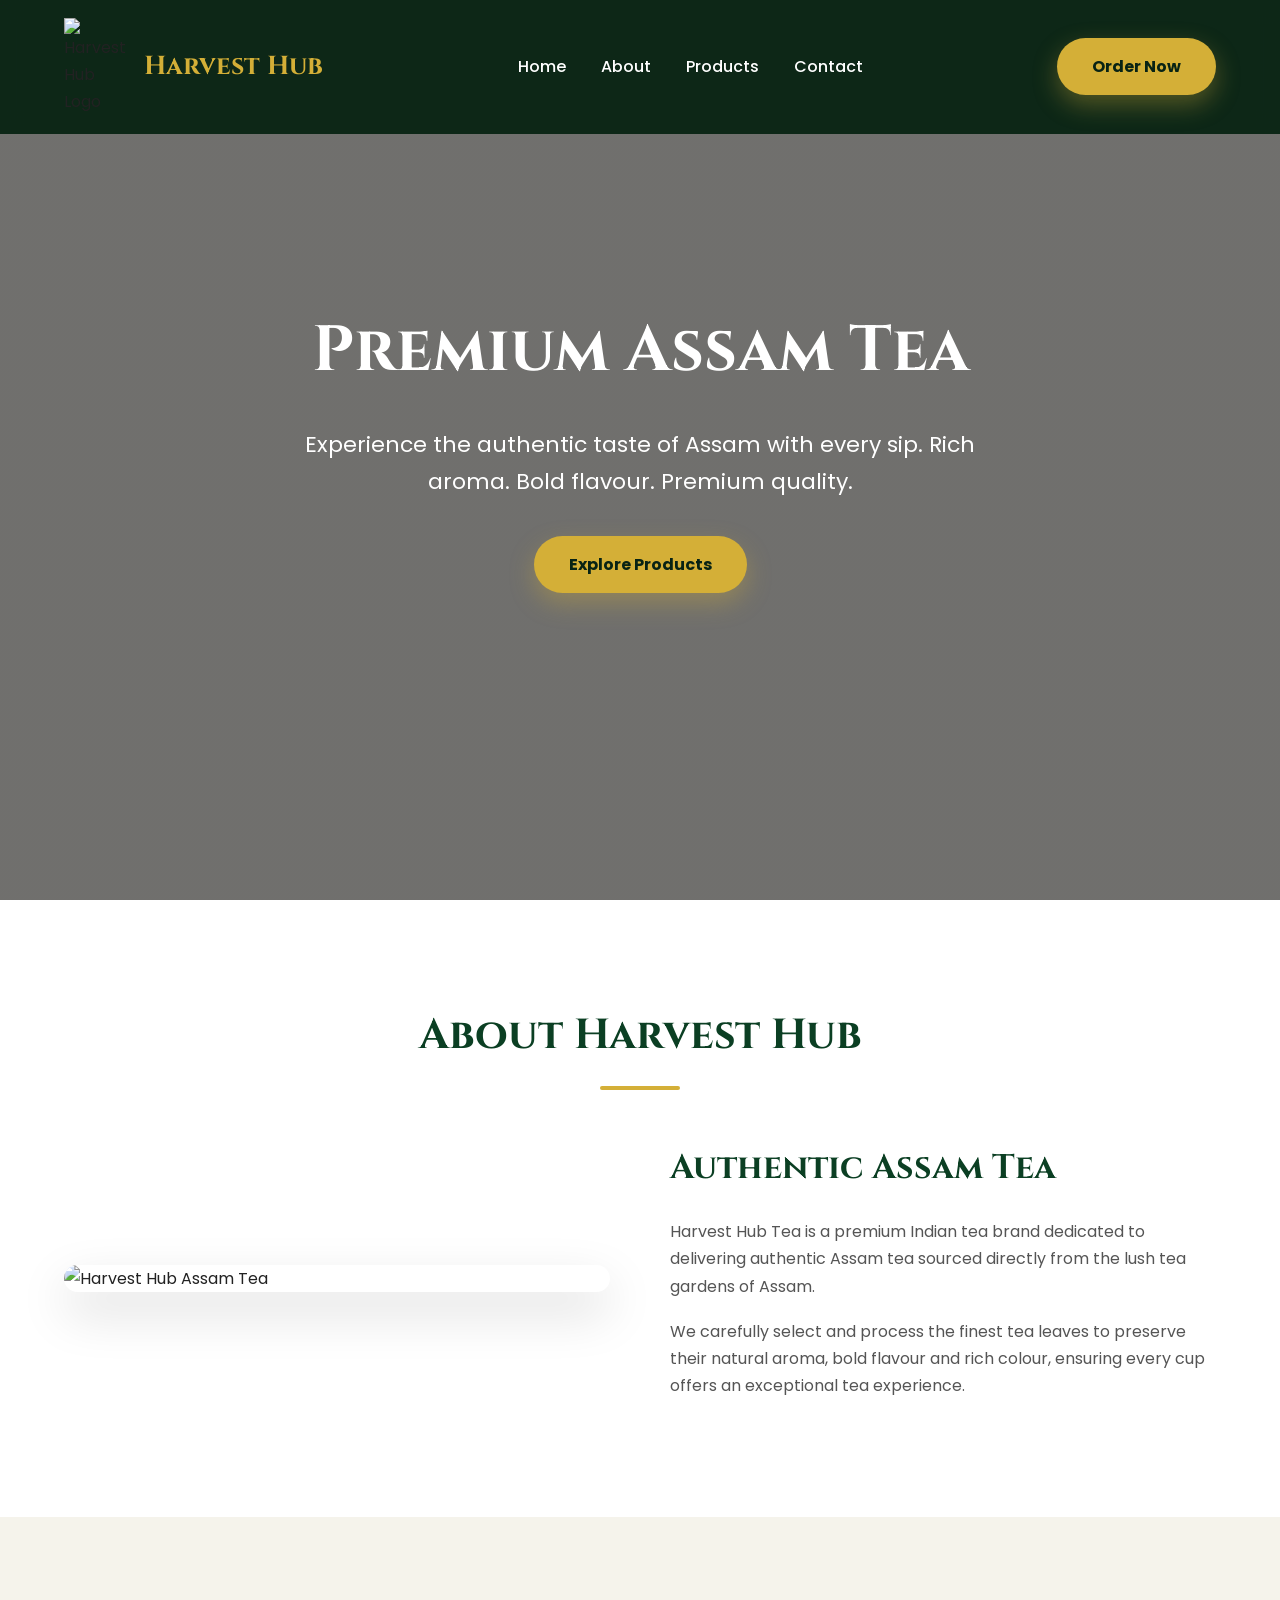
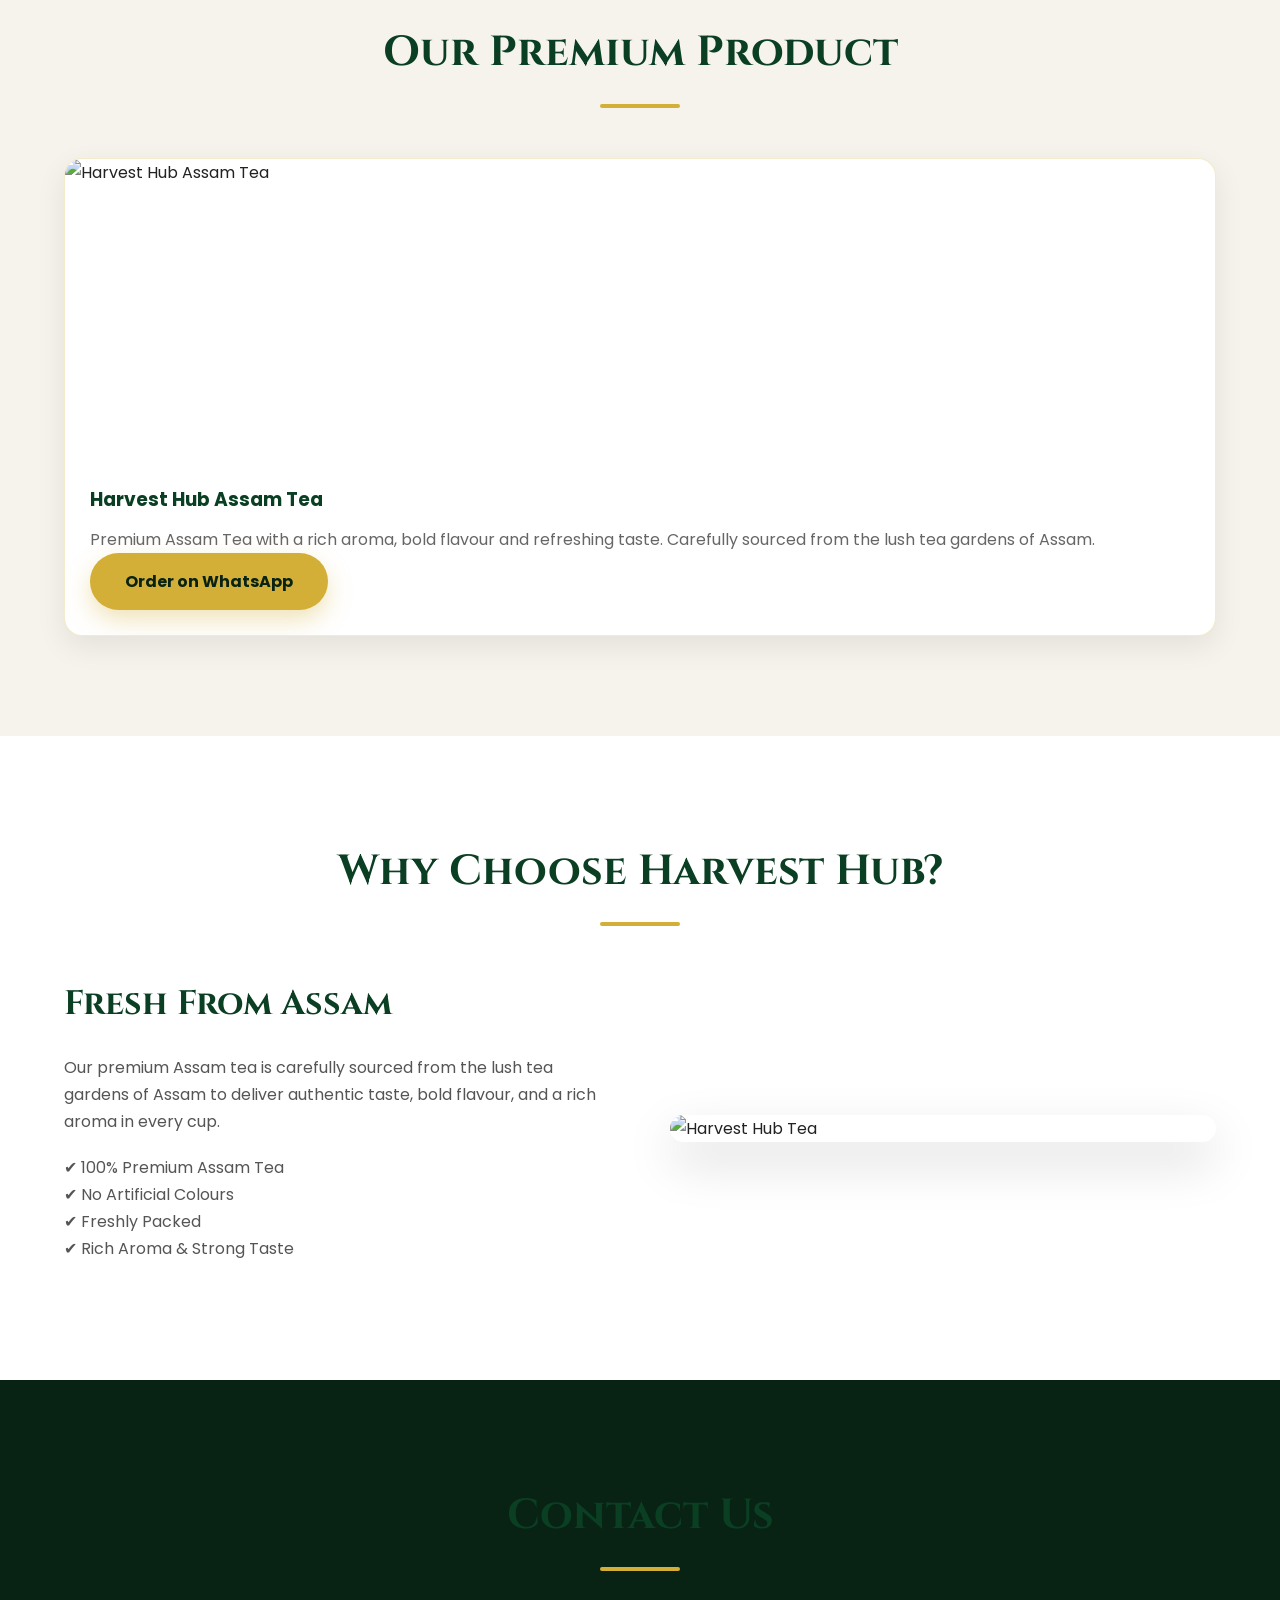
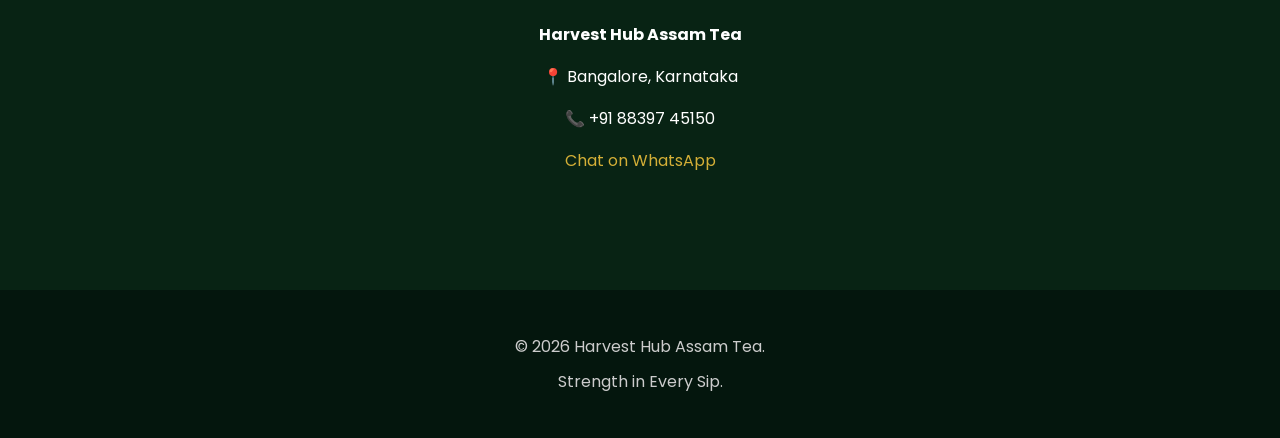
==== index.html @ 0a4b39ad "Add Why Choose Us section" ====
<!DOCTYPE html>
<html lang="en">
<head>
    <meta charset="UTF-8">
    <meta name="viewport" content="width=device-width, initial-scale=1.0">
    <title>Harvest Hub Assam Tea | Premium Assam Tea</title>

    <meta name="description" content="Harvest Hub Assam Tea brings you authentic premium Assam tea sourced directly from the lush tea gardens of Assam.">

    <link rel="stylesheet" href="assets/css/style.css">

    <link href="https://fonts.googleapis.com/css2?family=Cinzel:wght@500;700&family=Poppins:wght@300;400;500;600;700&display=swap" rel="stylesheet">
</head>

<body>

<header>

<div class="container navbar">

<div class="logo">
<img src="assets/images/logo.png" alt="Harvest Hub Logo">
<h2>Harvest Hub</h2>
</div>

<ul class="nav-links">
<li><a href="#home">Home</a></li>
<li><a href="#about">About</a></li>
<li><a href="#products">Products</a></li>
<li><a href="#contact">Contact</a></li>
</ul>

<a href="https://wa.me/918839745150" class="btn">Order Now</a>

</div>

</header>

<section class="hero" id="home">

<div class="container hero-content">

<h1>Premium Assam Tea</h1>

<p>
Experience the authentic taste of Assam with every sip.
Rich aroma. Bold flavour. Premium quality.
</p>

<a href="#products" class="btn">
Explore Products
</a>

</div>

</section>

<section class="about" id="about">

<div class="container">

<h2 class="section-title">
About Harvest Hub
</h2>

<div class="about-grid">

<div>

<img src="assets/images/tea-pack.png"
alt="Harvest Hub Assam Tea">

</div>

<div>

<h3>Authentic Assam Tea</h3>

<p>
Harvest Hub Tea is a premium Indian tea brand dedicated to delivering authentic Assam tea sourced directly from the lush tea gardens of Assam.
</p>

<p>
We carefully select and process the finest tea leaves to preserve their natural aroma, bold flavour and rich colour, ensuring every cup offers an exceptional tea experience.
</p>

</div>

</div>

</div>

</section>
<section class="products" id="products">

<div class="container">

<h2 class="section-title">Our Premium Product</h2>

<div class="product-grid">

<div class="product-card">

<img src="assets/images/tea-pack.png" alt="Harvest Hub Assam Tea">

<div class="product-info">

<h3>Harvest Hub Assam Tea</h3>

<p>
Premium Assam Tea with a rich aroma, bold flavour and refreshing taste. Carefully sourced from the lush tea gardens of Assam.
</p>

<a class="btn" href="https://wa.me/918839745150">
Order on WhatsApp
</a>

</div>

</div>

</div>

</div>

</section>
    <section class="about">

<div class="container">

<h2 class="section-title">
Why Choose Harvest Hub?
</h2>

<div class="about-grid">

<div>

<h3>Fresh From Assam</h3>

<p>
Our premium Assam tea is carefully sourced from the lush tea gardens of Assam to deliver authentic taste, bold flavour, and a rich aroma in every cup.
</p>

<p>
✔ 100% Premium Assam Tea<br>
✔ No Artificial Colours<br>
✔ Freshly Packed<br>
✔ Rich Aroma & Strong Taste
</p>

</div>

<div>

<img src="assets/images/tea-pack.png" alt="Harvest Hub Tea">

</div>

</div>

</div>

</section>

<section class="contact" id="contact">

<div class="container">

<h2 class="section-title">Contact Us</h2>

<p><strong>Harvest Hub Assam Tea</strong></p>

<p>📍 Bangalore, Karnataka</p>

<p>📞 +91 88397 45150</p>

<p>
<a href="https://wa.me/918839745150">
Chat on WhatsApp
</a>
</p>

</div>

</section>

<footer class="footer">

<div class="container">

<p>© 2026 Harvest Hub Assam Tea.</p>

<p>Strength in Every Sip.</p>

</div>

</footer>

<script src="assets/js/script.js"></script>

</body>
</html>
---- assets/css/style.css ----
/* =========================================
   HARVEST HUB ASSAM TEA
   Premium Website Styles
========================================= */

*{
    margin:0;
    padding:0;
    box-sizing:border-box;
}

html{
    scroll-behavior:smooth;
}

body{
    font-family:'Poppins',sans-serif;
    background:#f8f7f2;
    color:#222;
    line-height:1.7;
}

img{
    max-width:100%;
    display:block;
}

a{
    text-decoration:none;
    color:inherit;
}

.container{
    width:90%;
    max-width:1200px;
    margin:auto;
}

/* ================= NAVBAR ================= */

header{
    position:fixed;
    width:100%;
    top:0;
    left:0;
    z-index:1000;
    background:rgba(8,35,20,.95);
    backdrop-filter:blur(10px);
}

.navbar{
    display:flex;
    justify-content:space-between;
    align-items:center;
    padding:18px 0;
}

.logo{
    display:flex;
    align-items:center;
    gap:15px;
}

.logo img{
    width:65px;
}

.logo h2{
    color:#d4af37;
    font-family:'Cinzel',serif;
    font-size:26px;
}

.nav-links{
    display:flex;
    gap:35px;
    list-style:none;
}

.nav-links a{
    color:#fff;
    transition:.3s;
    font-weight:500;
}

.nav-links a:hover{
    color:#d4af37;
}

/* ================= HERO ================= */

.hero{
    min-height:100vh;
    display:flex;
    align-items:center;
    background:linear-gradient(rgba(0,0,0,.55),rgba(0,0,0,.55)),
    url('../images/tea-bg.jpg') center/cover;
    color:#fff;
    text-align:center;
    padding-top:90px;
}

.hero-content{
    width:100%;
}

.hero h1{
    font-size:64px;
    font-family:'Cinzel',serif;
    margin-bottom:20px;
}

.hero p{
    font-size:22px;
    max-width:700px;
    margin:0 auto 35px;
}

.btn{
    display:inline-block;
    padding:15px 35px;
    background:#d4af37;
    color:#082314;
    font-weight:bold;
    border-radius:50px;
    transition:.3s;
}

.btn:hover{
    transform:translateY(-3px);
    background:#f3cd55;
}

/* ================= SECTION ================= */

section{
    padding:100px 0;
}

.section-title{
    text-align:center;
    font-size:42px;
    font-family:'Cinzel',serif;
    color:#0b3f23;
    margin-bottom:50px;
}
/* ================= ABOUT ================= */

.about{
    background:#ffffff;
}

.about-grid{
    display:grid;
    grid-template-columns:1fr 1fr;
    gap:60px;
    align-items:center;
}

.about img{
    width:100%;
    border-radius:20px;
    box-shadow:0 20px 50px rgba(0,0,0,.15);
}

.about h3{
    font-size:34px;
    color:#0b3f23;
    margin-bottom:20px;
    font-family:'Cinzel',serif;
}

.about p{
    margin-bottom:18px;
    color:#555;
}

/* ================= PRODUCTS ================= */

.products{
    background:#f5f3eb;
}

.product-grid{
    display:grid;
    grid-template-columns:repeat(auto-fit,minmax(280px,1fr));
    gap:30px;
}

.product-card{
    background:#fff;
    border-radius:18px;
    overflow:hidden;
    box-shadow:0 10px 30px rgba(0,0,0,.08);
    transition:.35s;
}

.product-card:hover{
    transform:translateY(-10px);
}

.product-card img{
    width:100%;
    height:300px;
    object-fit:cover;
}

.product-info{
    padding:25px;
}

.product-info h3{
    color:#0b3f23;
    margin-bottom:10px;
}

.product-info p{
    color:#666;
}

/* ================= CONTACT ================= */

.contact{
    background:#082314;
    color:#fff;
    text-align:center;
}

.contact p{
    margin:15px 0;
}

.contact a{
    color:#d4af37;
}
/* ================= FOOTER ================= */

.footer{
    background:#04160d;
    color:#ffffff;
    text-align:center;
    padding:35px 20px;
}

.footer p{
    margin:8px 0;
    color:#cccccc;
}

/* ================= RESPONSIVE ================= */

@media (max-width:992px){

.about-grid{
    grid-template-columns:1fr;
}

.hero h1{
    font-size:48px;
}

.section-title{
    font-size:34px;
}

}

@media (max-width:768px){

.navbar{
    flex-direction:column;
    gap:15px;
}

.nav-links{
    flex-wrap:wrap;
    justify-content:center;
    gap:18px;
}

.hero h1{
    font-size:38px;
}

.hero p{
    font-size:18px;
}

.btn{
    padding:14px 28px;
}

section{
    padding:70px 0;
}

}

@media (max-width:480px){

.logo h2{
    font-size:20px;
}

.hero h1{
    font-size:30px;
}

.hero p{
    font-size:16px;
}

.section-title{
    font-size:28px;
}

}
/* ========= PREMIUM IMPROVEMENTS ========= */

.hero{
    text-align:center;
}

.hero-content{
    animation:fadeUp 1s ease;
}

.product-card{
    border:1px solid rgba(212,175,55,.25);
}

.product-card:hover{
    box-shadow:0 25px 60px rgba(0,0,0,.18);
}

.btn{
    box-shadow:0 10px 25px rgba(212,175,55,.35);
}

.btn:hover{
    transform:translateY(-4px);
}

.section-title::after{
    content:"";
    display:block;
    width:80px;
    height:4px;
    background:#d4af37;
    margin:15px auto 0;
    border-radius:10px;
}

@keyframes fadeUp{

from{
opacity:0;
transform:translateY(40px);
}

to{
opacity:1;
transform:translateY(0);
}

}
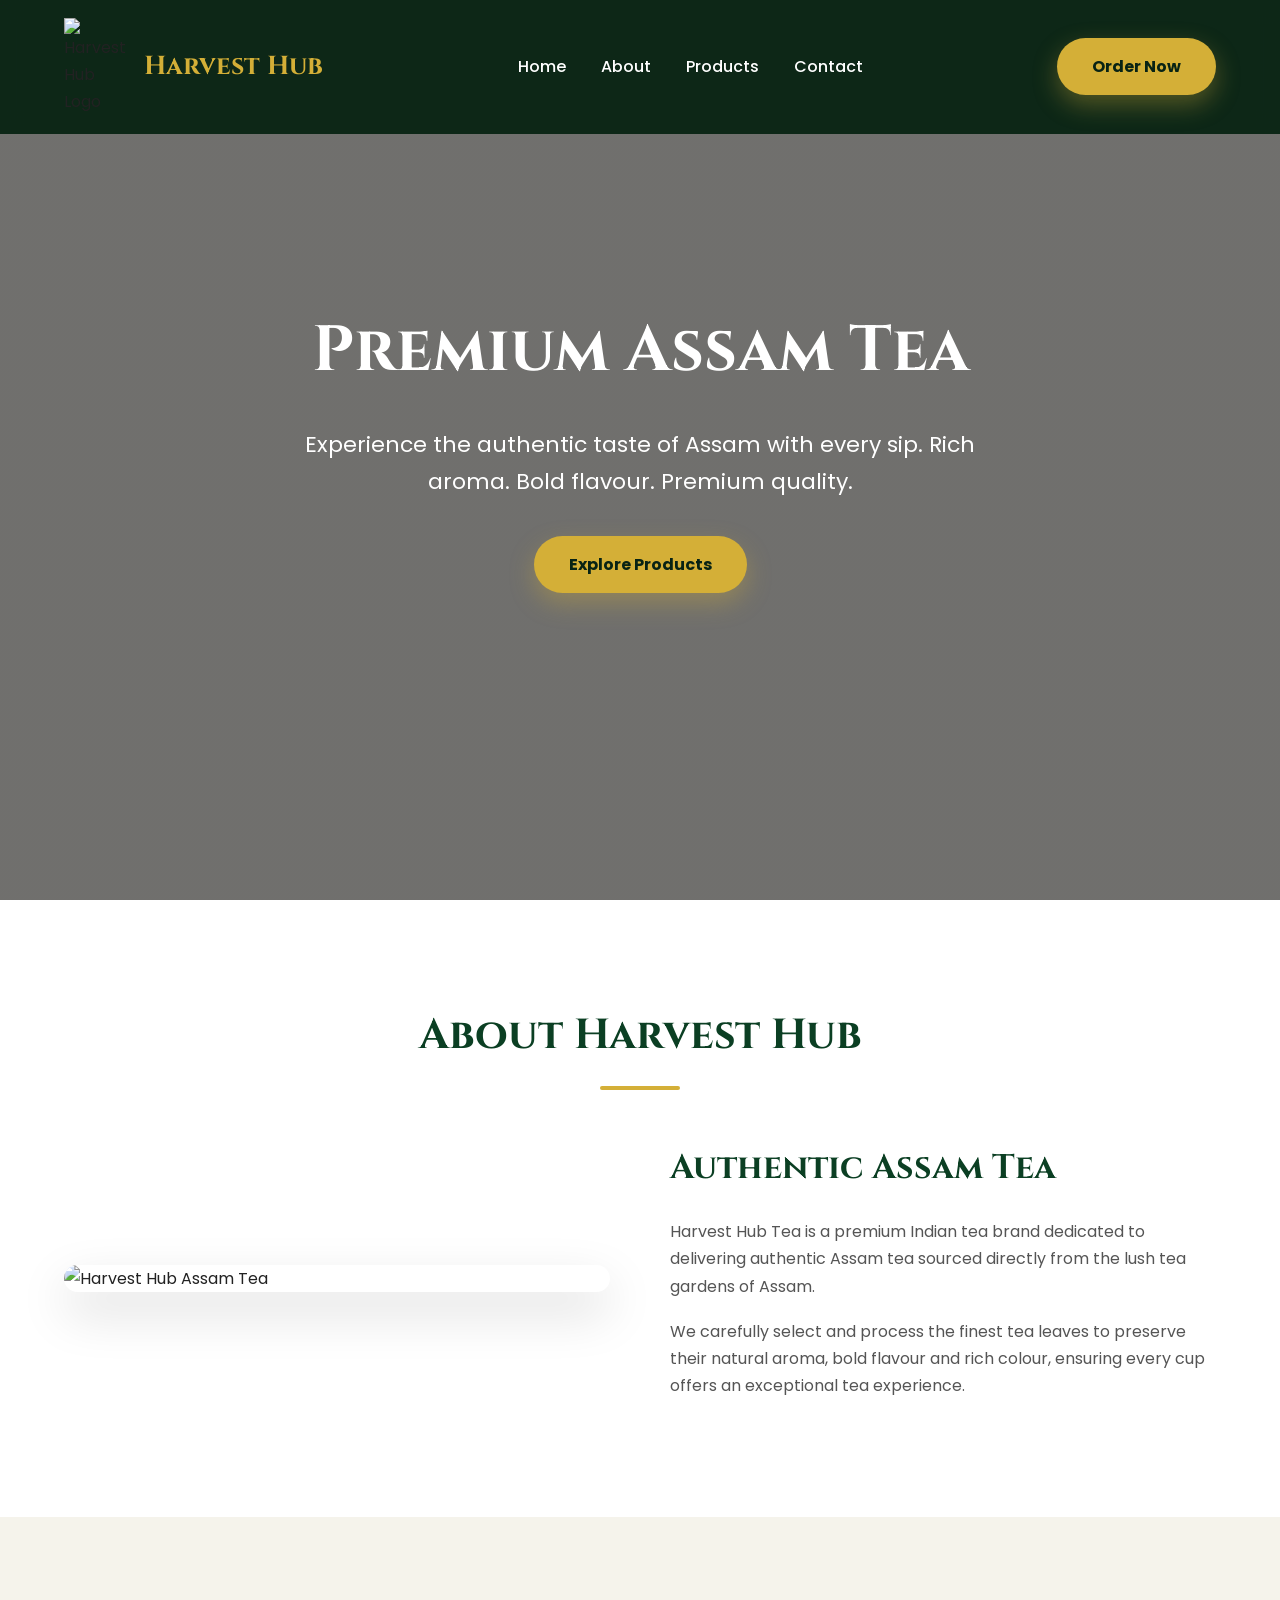
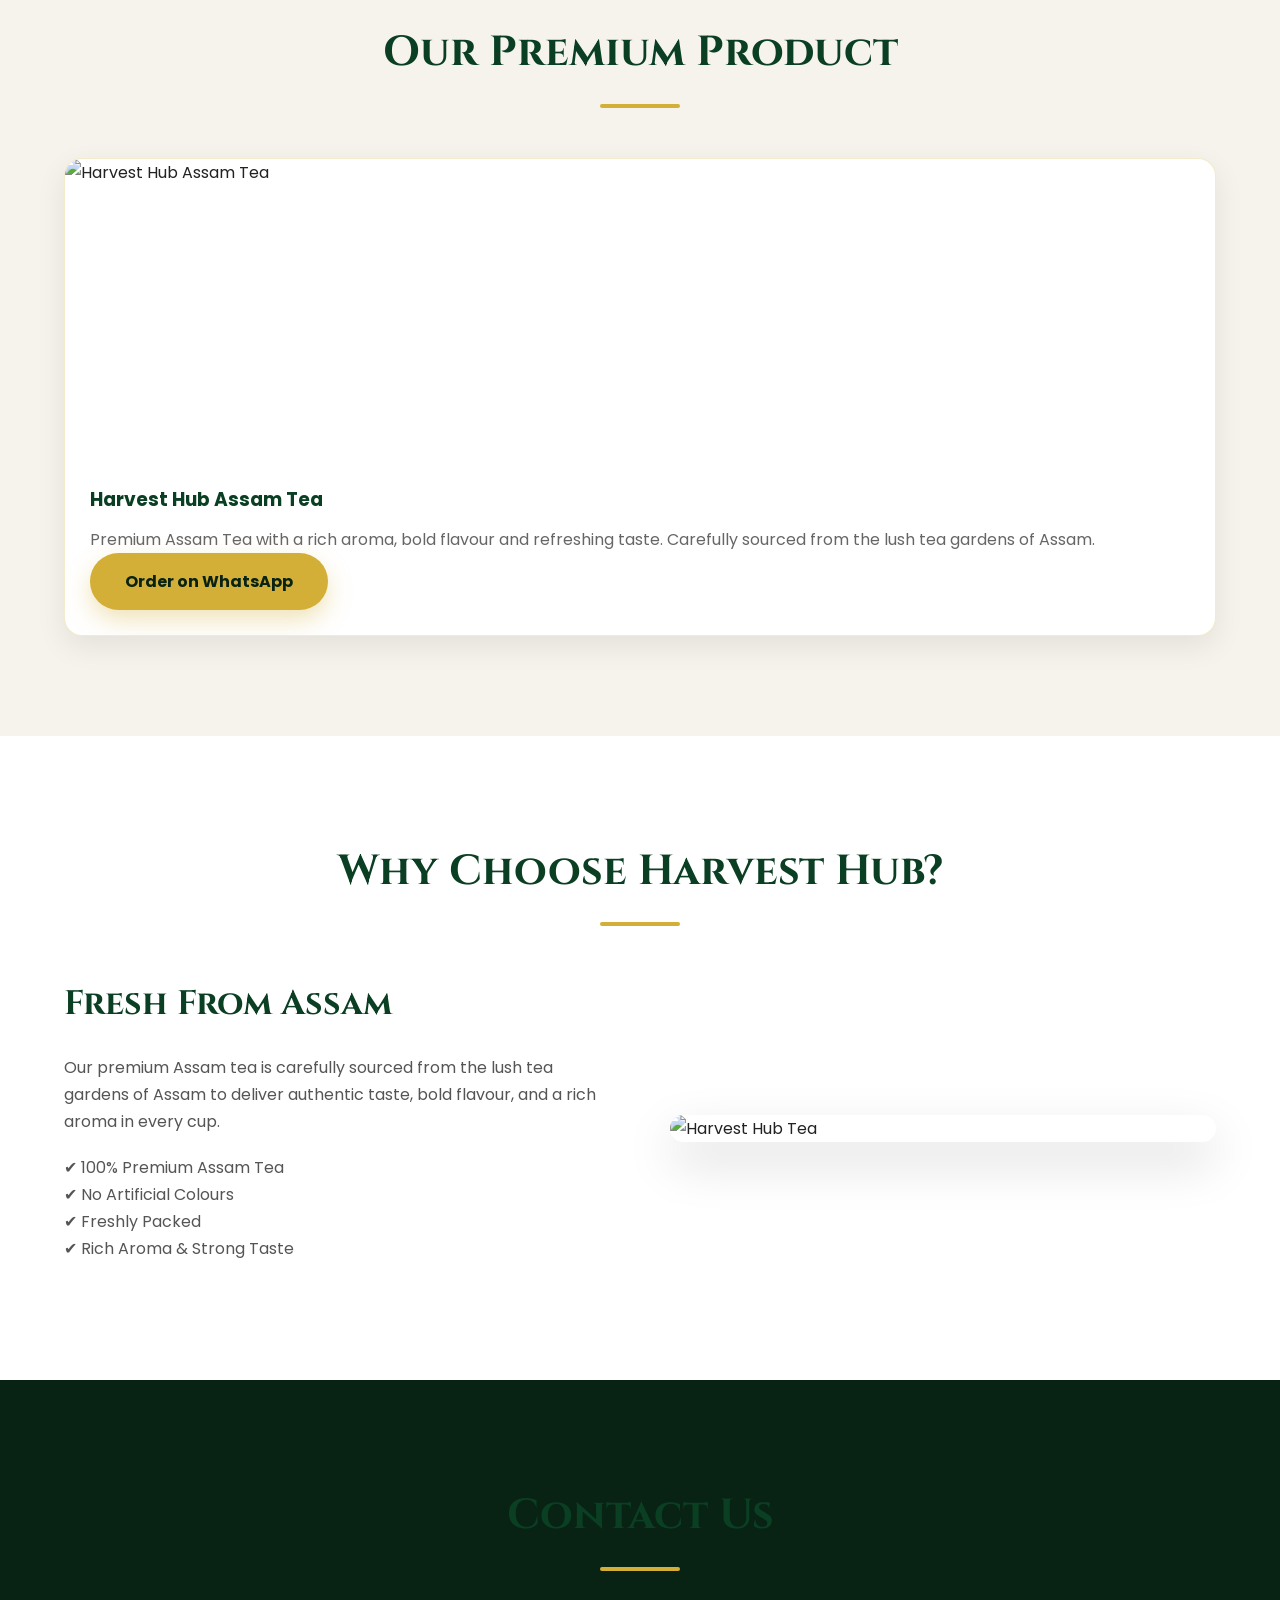
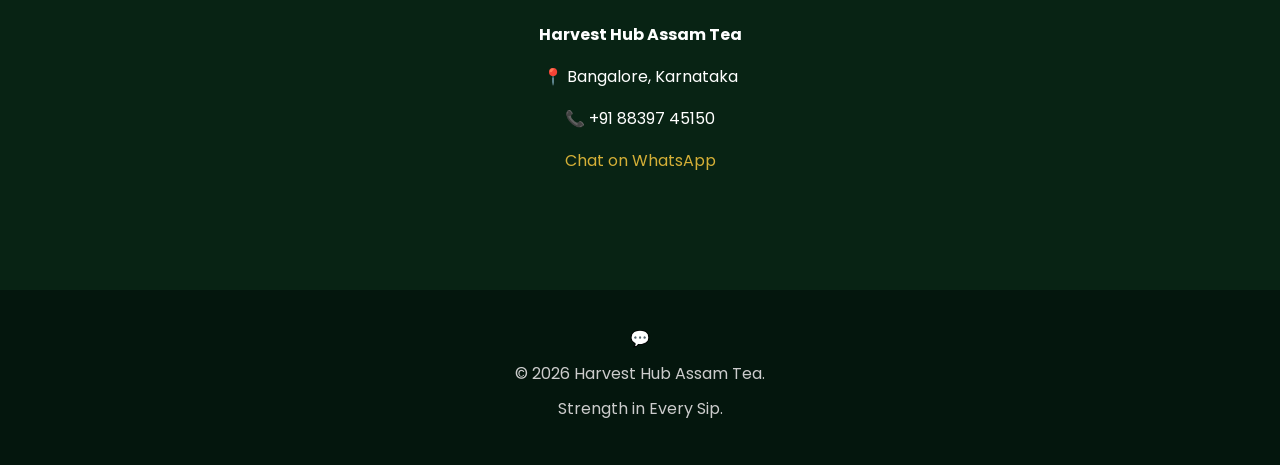
==== commit c4104e30: "Update index.html" ====
--- a/index.html
+++ b/index.html
@@ -186,6 +186,14 @@
 </section>
 
 <footer class="footer">
+    <a class="whatsapp-float"
+href="https://wa.me/918839745150"
+target="_blank"
+aria-label="Chat on WhatsApp">
+
+💬
+
+</a>
 
 <div class="container">
 
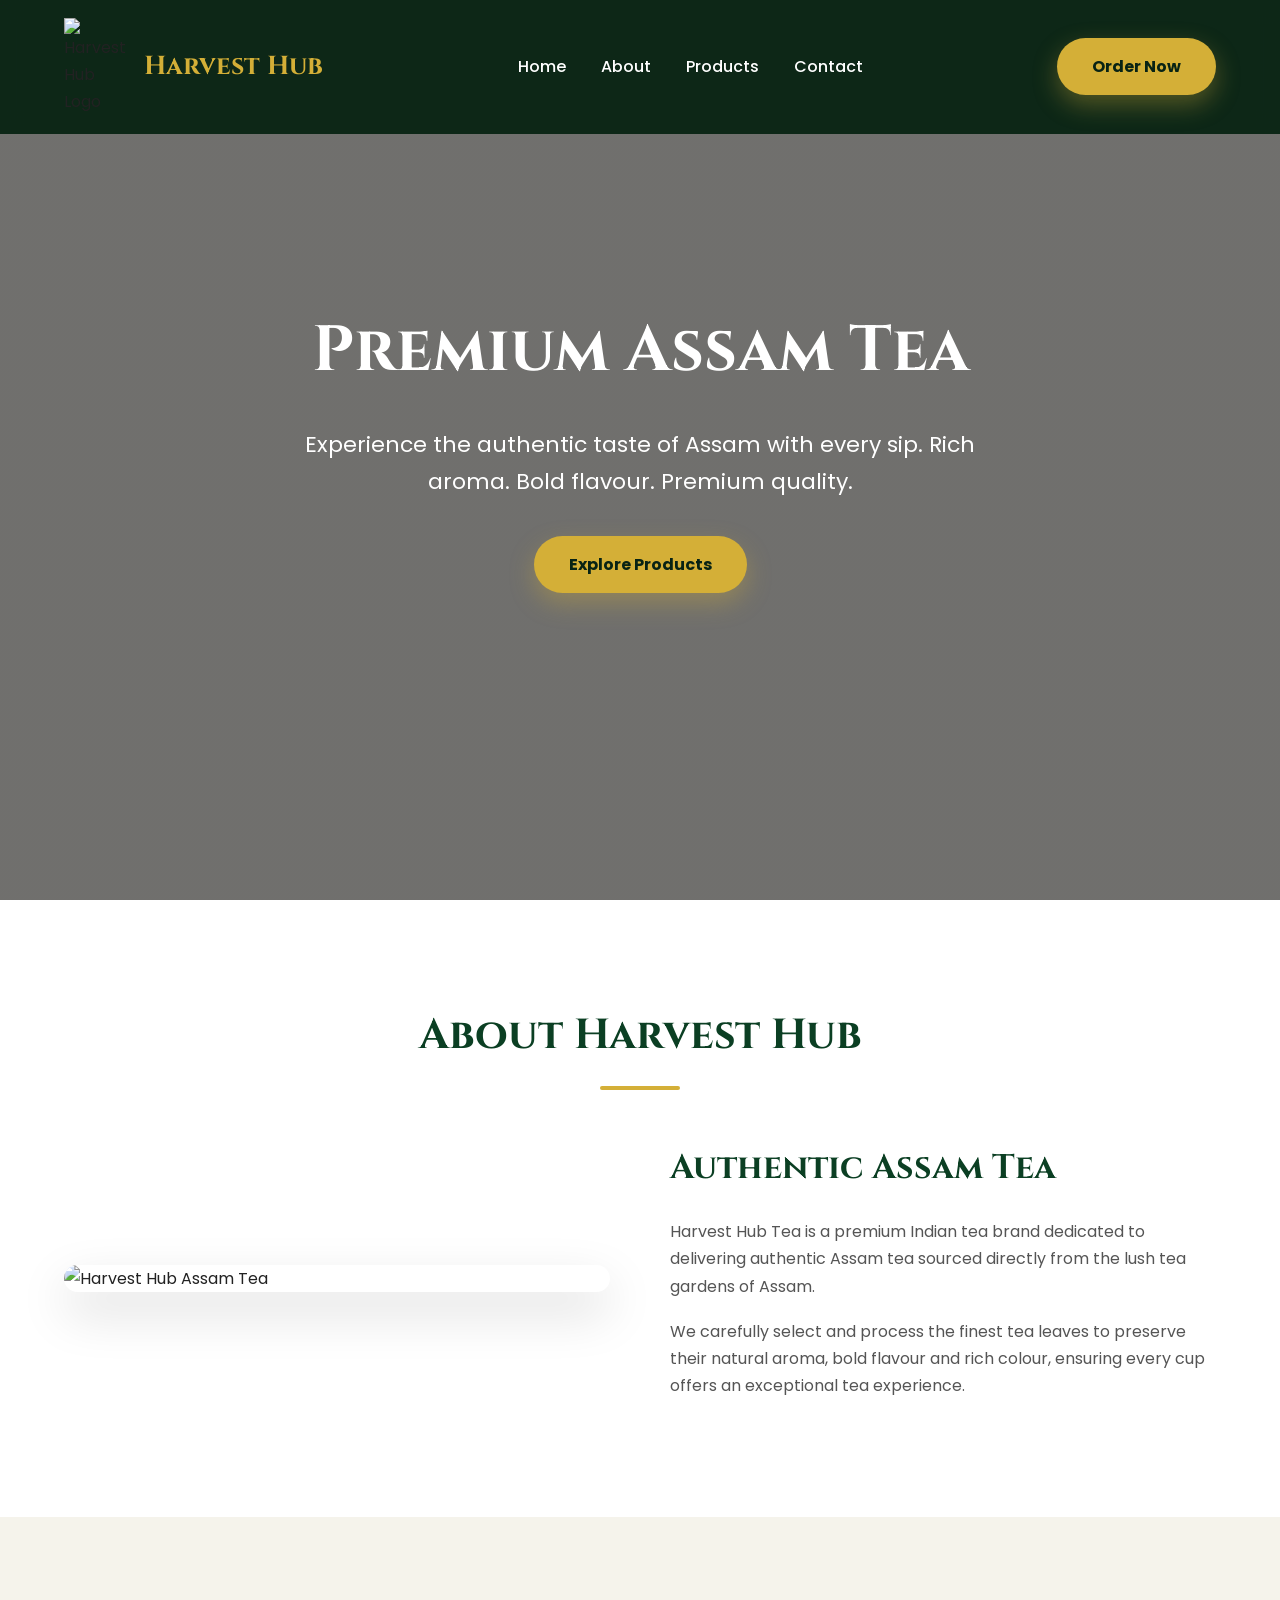
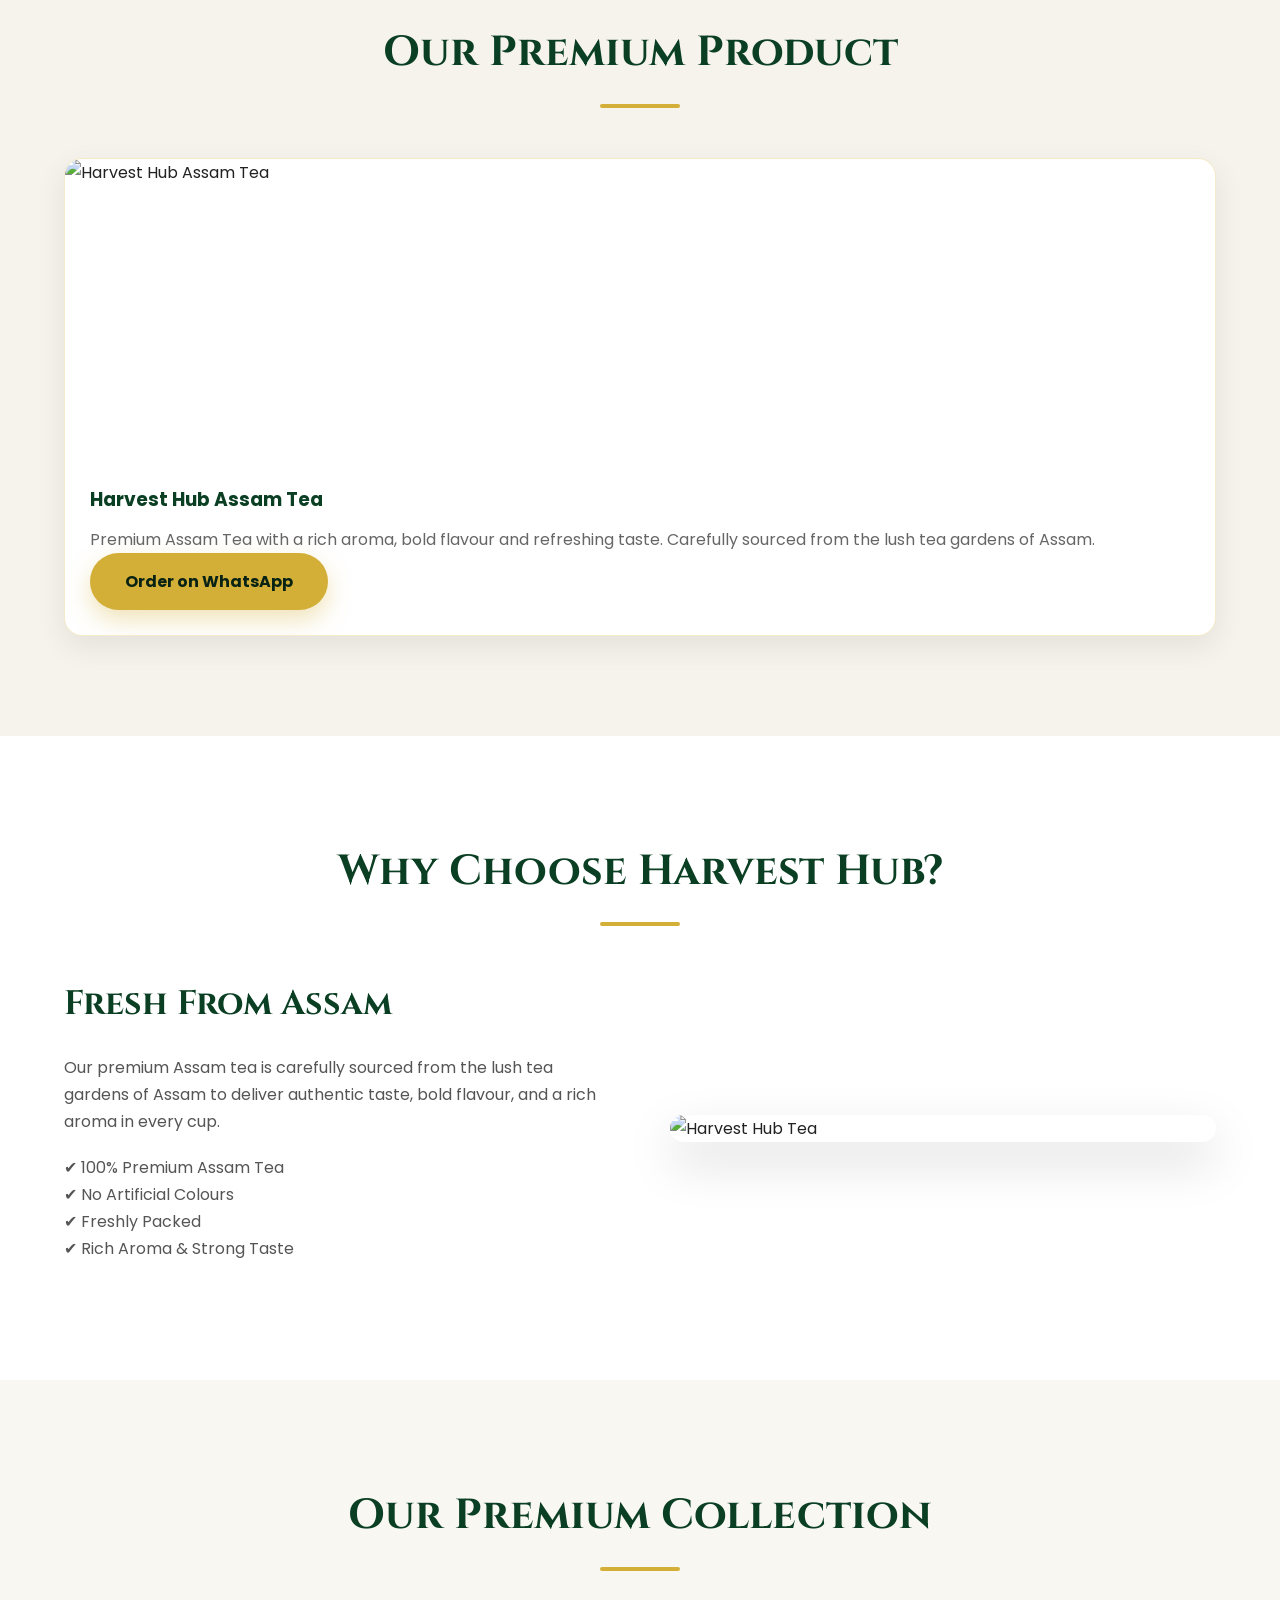
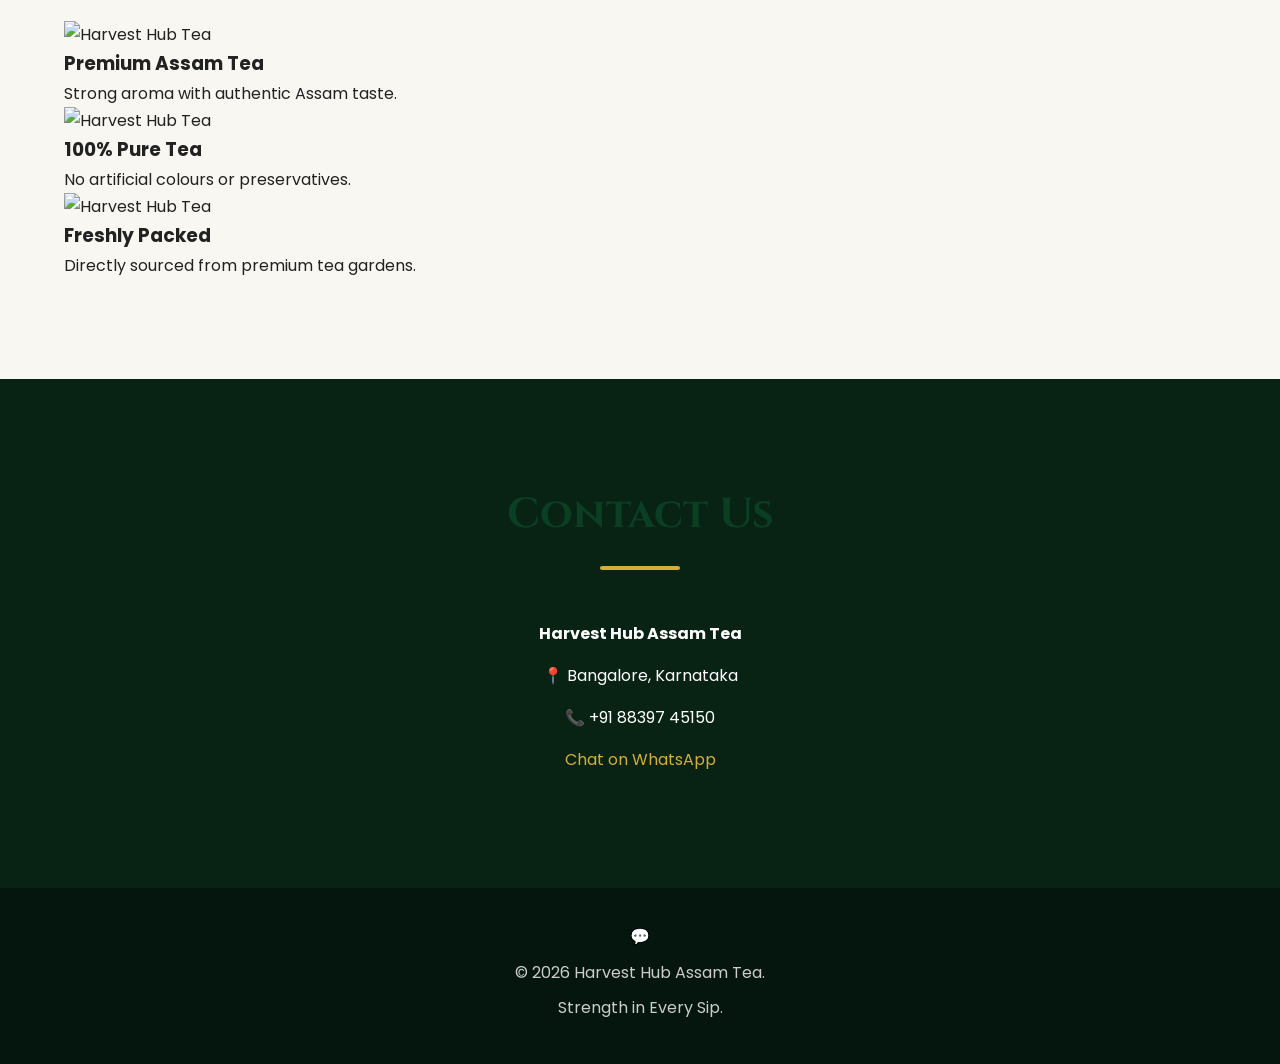
==== commit cc4d4975: "Update index.html" ====
--- a/index.html
+++ b/index.html
@@ -162,6 +162,36 @@
 </div>
 
 </section>
+    <section class="gallery">
+
+<div class="container">
+
+<h2 class="section-title">Our Premium Collection</h2>
+
+<div class="gallery-grid">
+
+<div class="gallery-card">
+<img src="assets/images/tea-pack.png" alt="Harvest Hub Tea">
+<h3>Premium Assam Tea</h3>
+<p>Strong aroma with authentic Assam taste.</p>
+</div>
+
+<div class="gallery-card">
+<img src="assets/images/tea-pack.png" alt="Harvest Hub Tea">
+<h3>100% Pure Tea</h3>
+<p>No artificial colours or preservatives.</p>
+</div>
+
+<div class="gallery-card">
+<img src="assets/images/tea-pack.png" alt="Harvest Hub Tea">
+<h3>Freshly Packed</h3>
+<p>Directly sourced from premium tea gardens.</p>
+</div>
+
+</div>
+
+</div>
+</section>
 
 <section class="contact" id="contact">
 
--- a/assets/css/style.css
+++ b/assets/css/style.css
@@ -360,7 +360,98 @@
 
 to{
 opacity:1;
+   .whatsapp-float{
+    position:fixed;
+    bottom:25px;
+    right:25px;
+    width:65px;
+    height:65px;
+    background:#25D366;
+    border-radius:50%;
+    display:flex;
+    align-items:center;
+    justify-content:center;
+    font-size:30px;
+    color:#fff;
+    text-decoration:none;
+    box-shadow:0 15px 40px rgba(0,0,0,.25);
+    z-index:999;
+    transition:.3s;
+}
+
+.whatsapp-float:hover{
+    transform:scale(1.1);
+}
+   /* Floating WhatsApp Button */
+.whatsapp-float{
+    position:fixed;
+    bottom:25px;
+    right:25px;
+    width:60px;
+    height:60px;
+    background:#25D366;
+    color:#fff;
+    border-radius:50%;
+    display:flex;
+    align-items:center;
+    justify-content:center;
+    text-decoration:none;
+    font-size:30px;
+    box-shadow:0 8px 20px rgba(0,0,0,0.25);
+    z-index:9999;
+    transition:all .3s ease;
+}
+
+.whatsapp-float:hover{
+    transform:scale(1.1);
+    box-shadow:0 12px 28px rgba(0,0,0,0.35);
+}
 transform:translateY(0);
 }
 
 }
+/* ==========================
+   PREMIUM ANIMATIONS
+========================== */
+
+.hero-image img,
+.about img,
+.product-card,
+.feature-box{
+    transition: all .4s ease;
+}
+
+.hero-image img:hover{
+    transform:scale(1.05);
+}
+
+.product-card:hover,
+.feature-box:hover{
+    transform:translateY(-10px);
+    box-shadow:0 20px 40px rgba(0,0,0,.15);
+}
+
+button,
+.btn{
+    transition:.3s;
+}
+
+button:hover,
+.btn:hover{
+    transform:translateY(-3px);
+}
+
+section{
+    animation:fadeUp .8s ease;
+}
+
+@keyframes fadeUp{
+    from{
+        opacity:0;
+        transform:translateY(30px);
+    }
+    to{
+        opacity:1;
+        transform:translateY(0);
+    }
+}
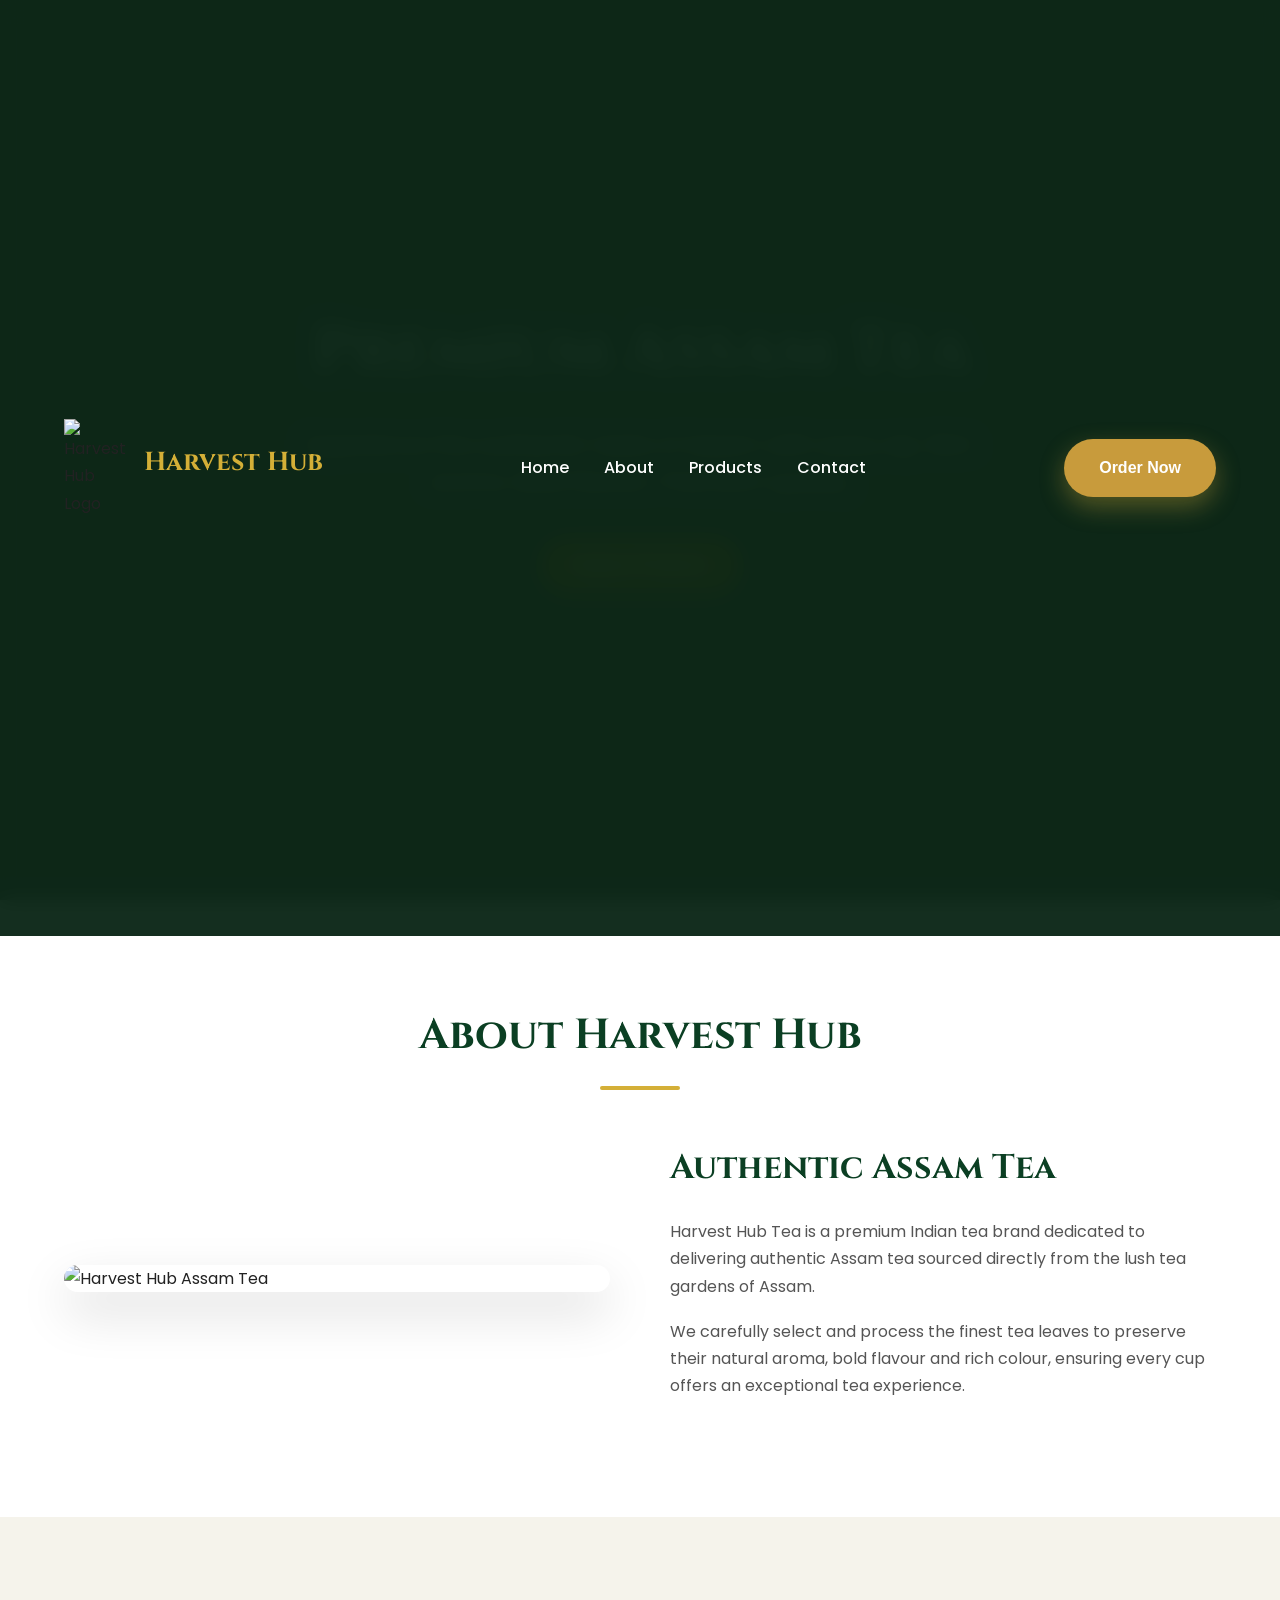
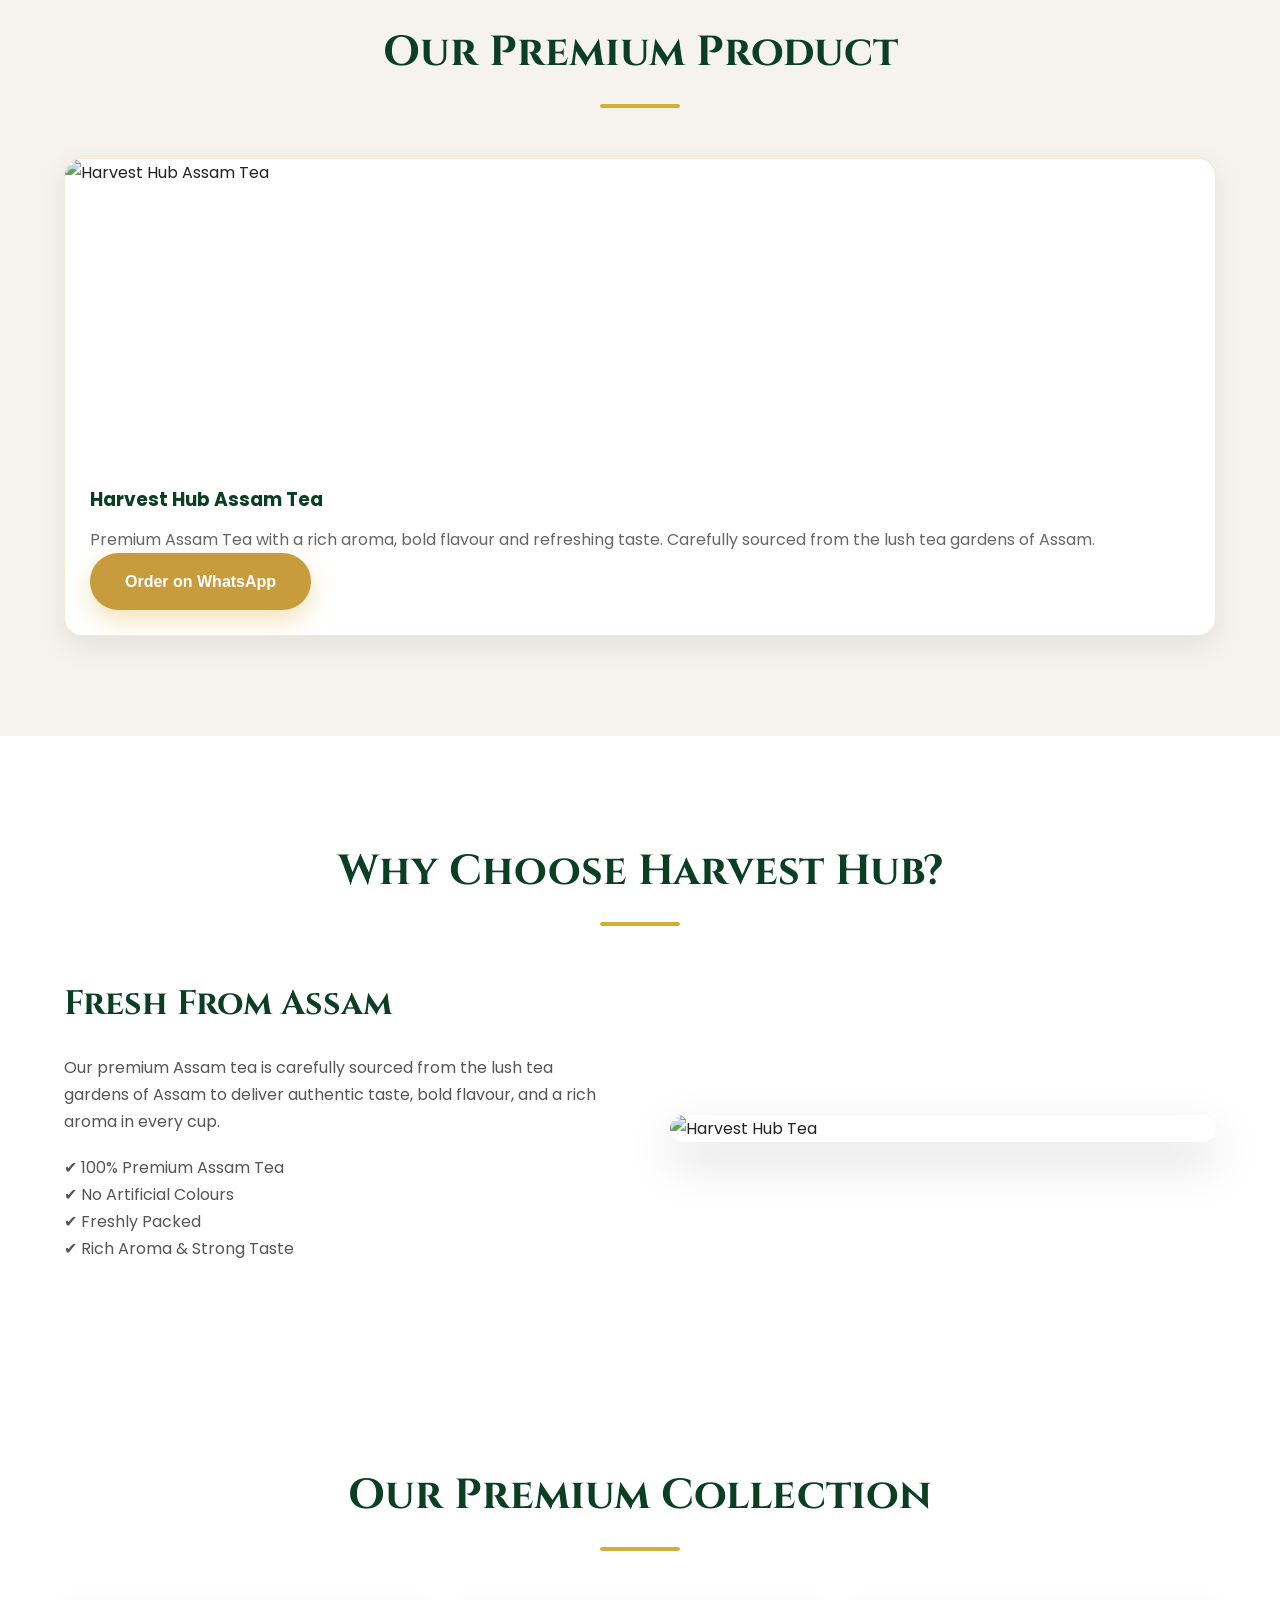
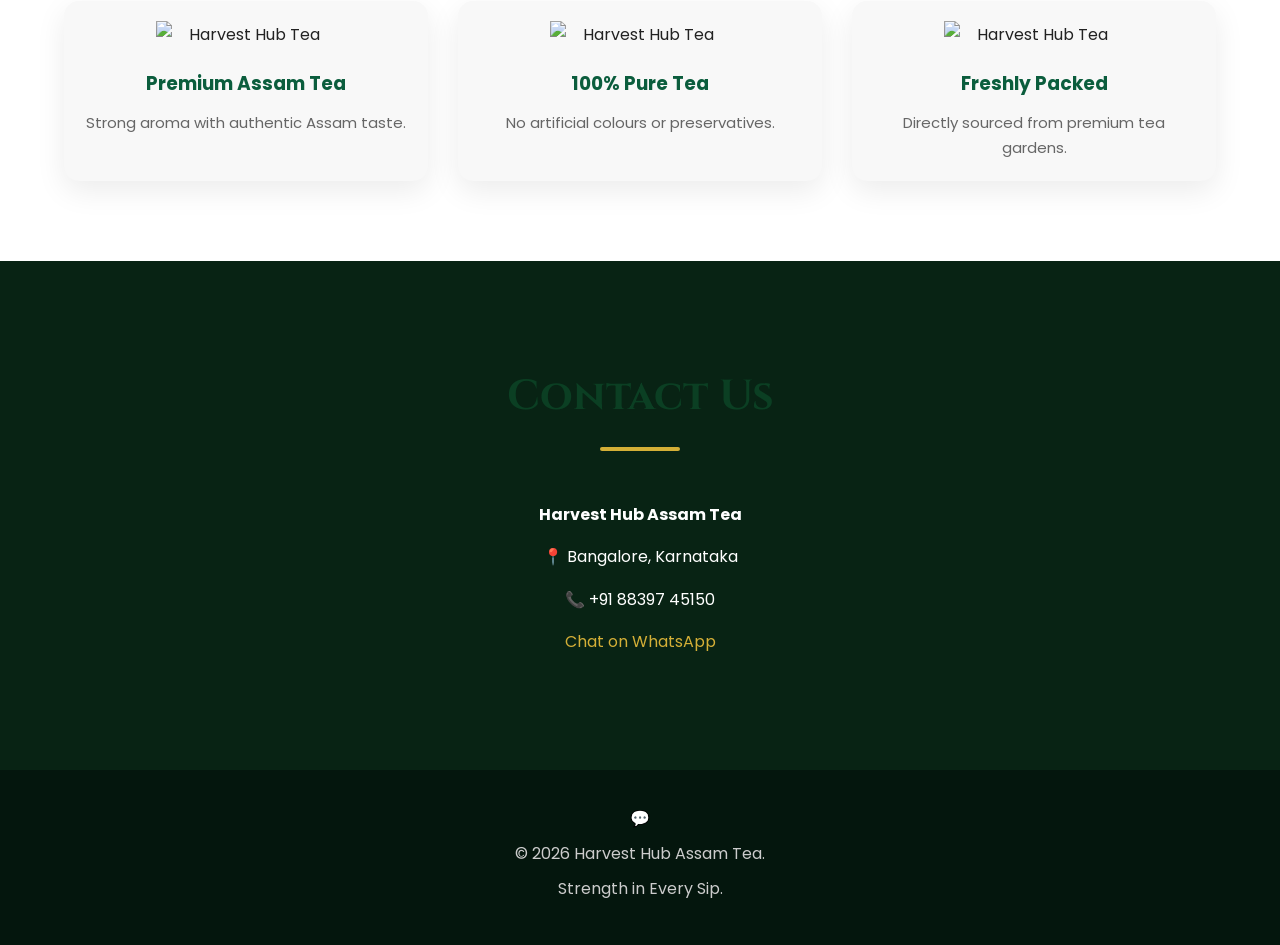
==== commit ce645abc: "Update index.html" ====
--- a/index.html
+++ b/index.html
@@ -20,6 +20,7 @@
 
 <div class="logo">
 <img src="assets/images/logo.png" alt="Harvest Hub Logo">
+    <section class="hero" style="background-image:url('assets/images/hero-bg.jpg');">
 <h2>Harvest Hub</h2>
 </div>
 
--- a/assets/css/style.css
+++ b/assets/css/style.css
@@ -117,20 +117,22 @@
 }
 
 .btn{
-    display:inline-block;
-    padding:15px 35px;
-    background:#d4af37;
-    color:#082314;
-    font-weight:bold;
-    border-radius:50px;
-    transition:.3s;
+display:inline-block;
+padding:15px 35px;
+background:#c89b3c;
+color:#fff;
+text-decoration:none;
+border-radius:50px;
+font-weight:600;
+transition:.3s;
+box-shadow:0 10px 25px rgba(200,155,60,.35);
 }
 
 .btn:hover{
-    transform:translateY(-3px);
-    background:#f3cd55;
-}
-
+background:#0b5d3d;
+transform:translateY(-4px);
+box-shadow:0 15px 40px rgba(11,93,61,.45);
+}
 /* ================= SECTION ================= */
 
 section{
@@ -455,3 +457,45 @@
         transform:translateY(0);
     }
 }
+/* Gallery */
+
+.gallery{
+padding:80px 0;
+background:#fff;
+}
+
+.gallery-grid{
+display:grid;
+grid-template-columns:repeat(auto-fit,minmax(250px,1fr));
+gap:30px;
+margin-top:40px;
+}
+
+.gallery-card{
+background:#f8f8f8;
+padding:20px;
+border-radius:15px;
+text-align:center;
+transition:.3s;
+box-shadow:0 10px 30px rgba(0,0,0,.08);
+}
+
+.gallery-card:hover{
+transform:translateY(-8px);
+}
+
+.gallery-card img{
+width:180px;
+margin:auto;
+display:block;
+}
+
+.gallery-card h3{
+margin:20px 0 10px;
+color:#0b5d3d;
+}
+
+.gallery-card p{
+font-size:15px;
+color:#666;
+}
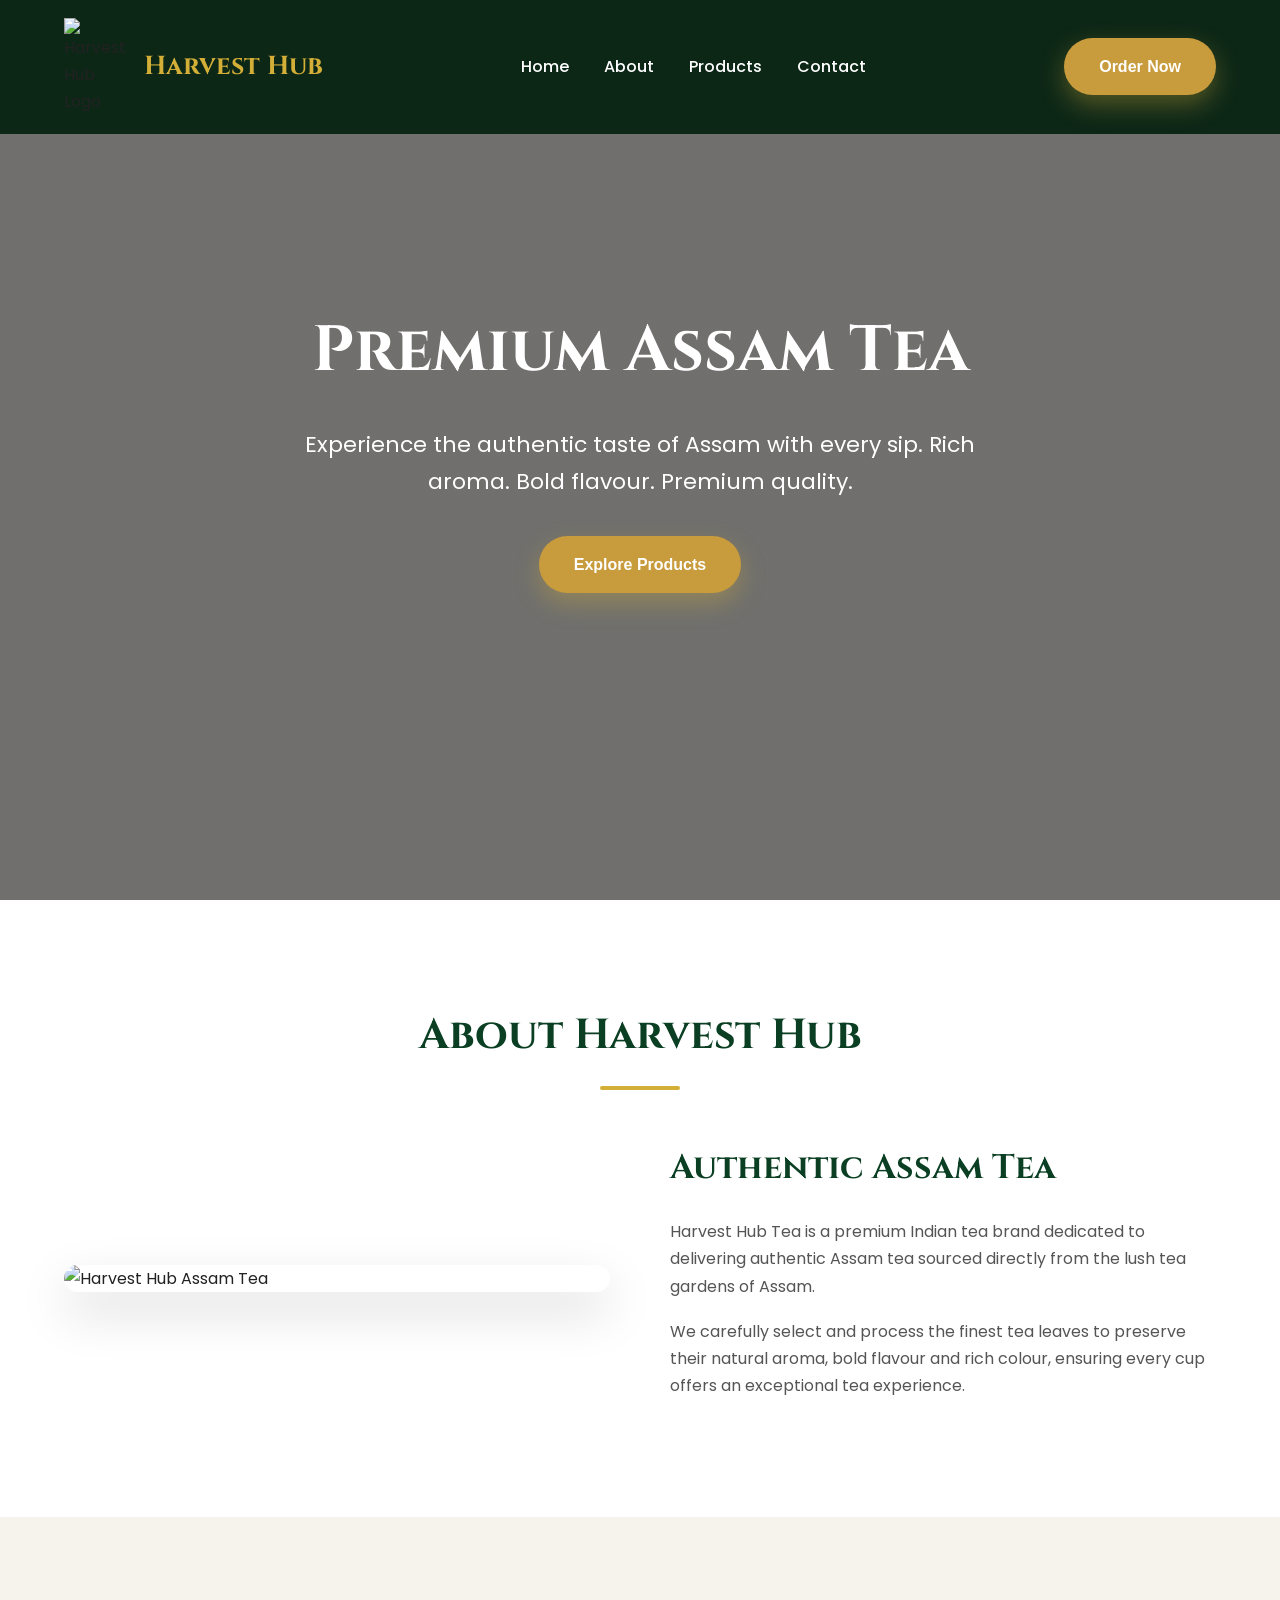
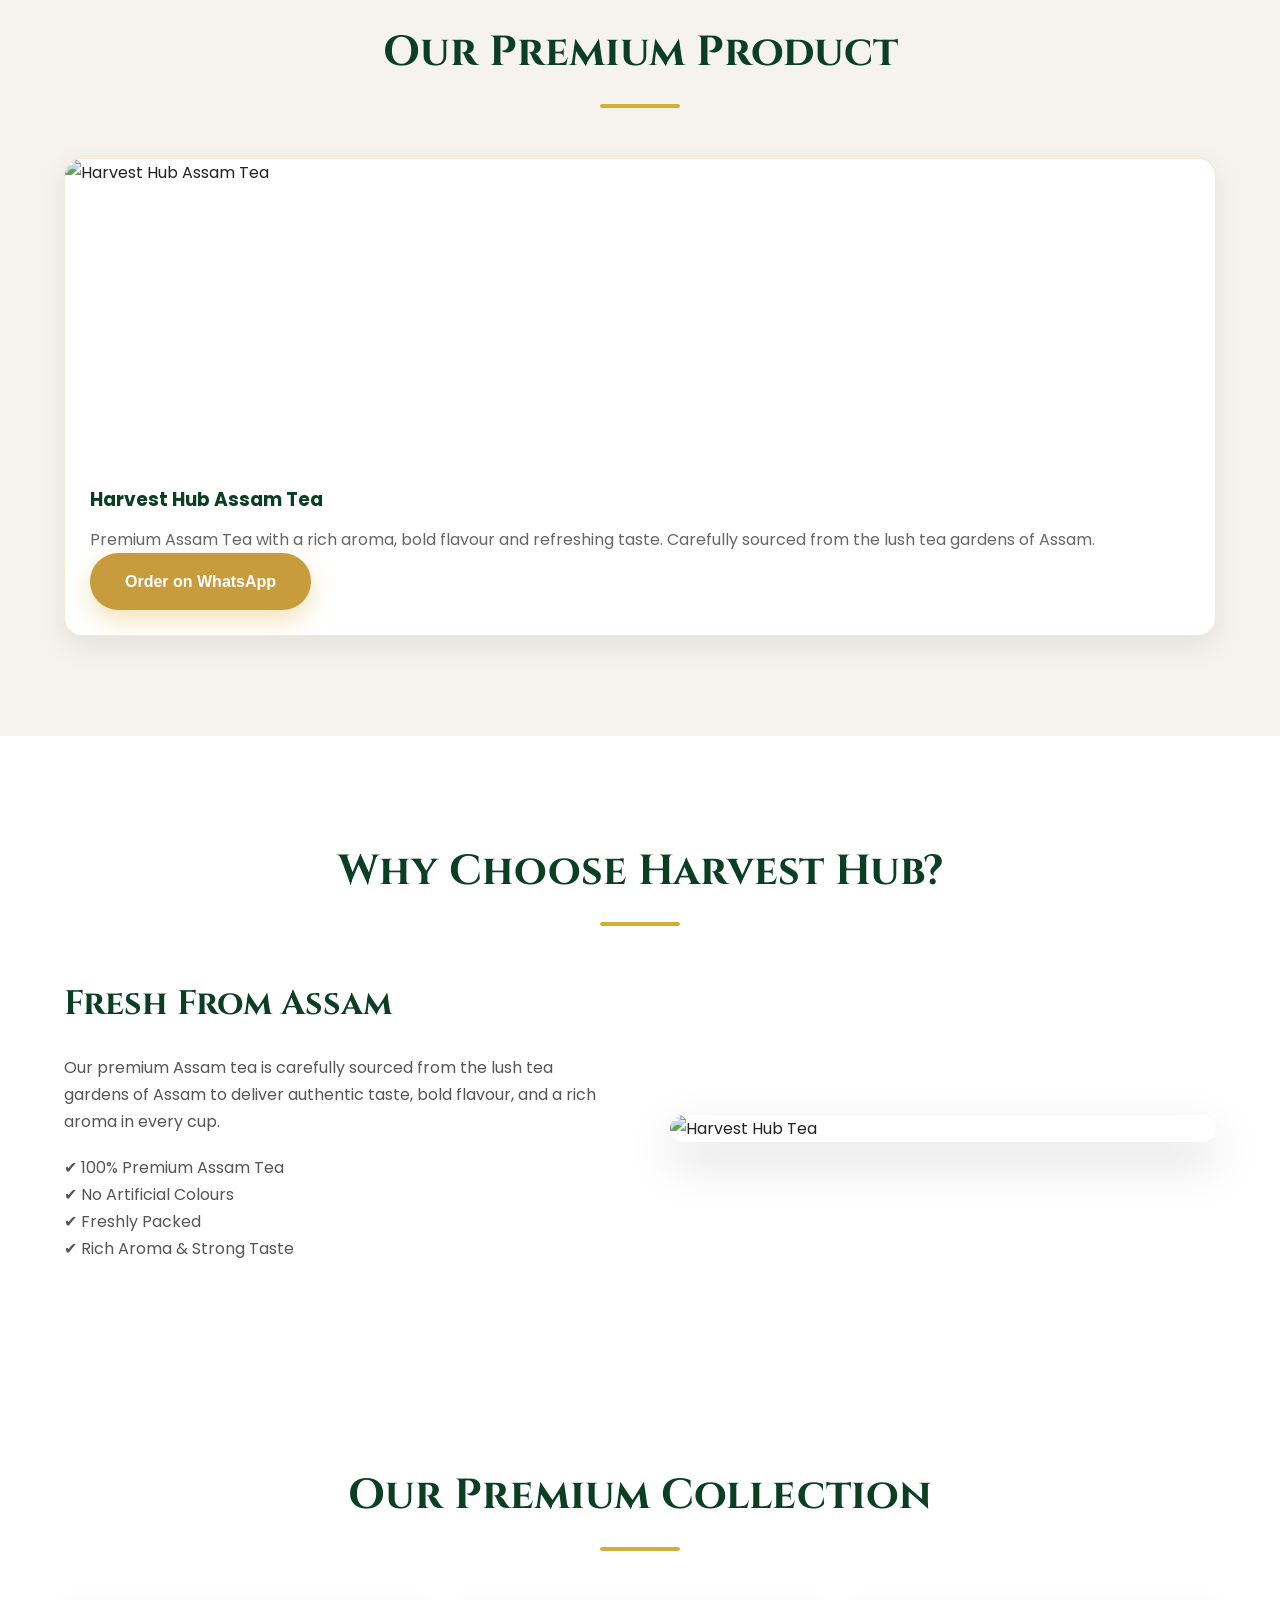
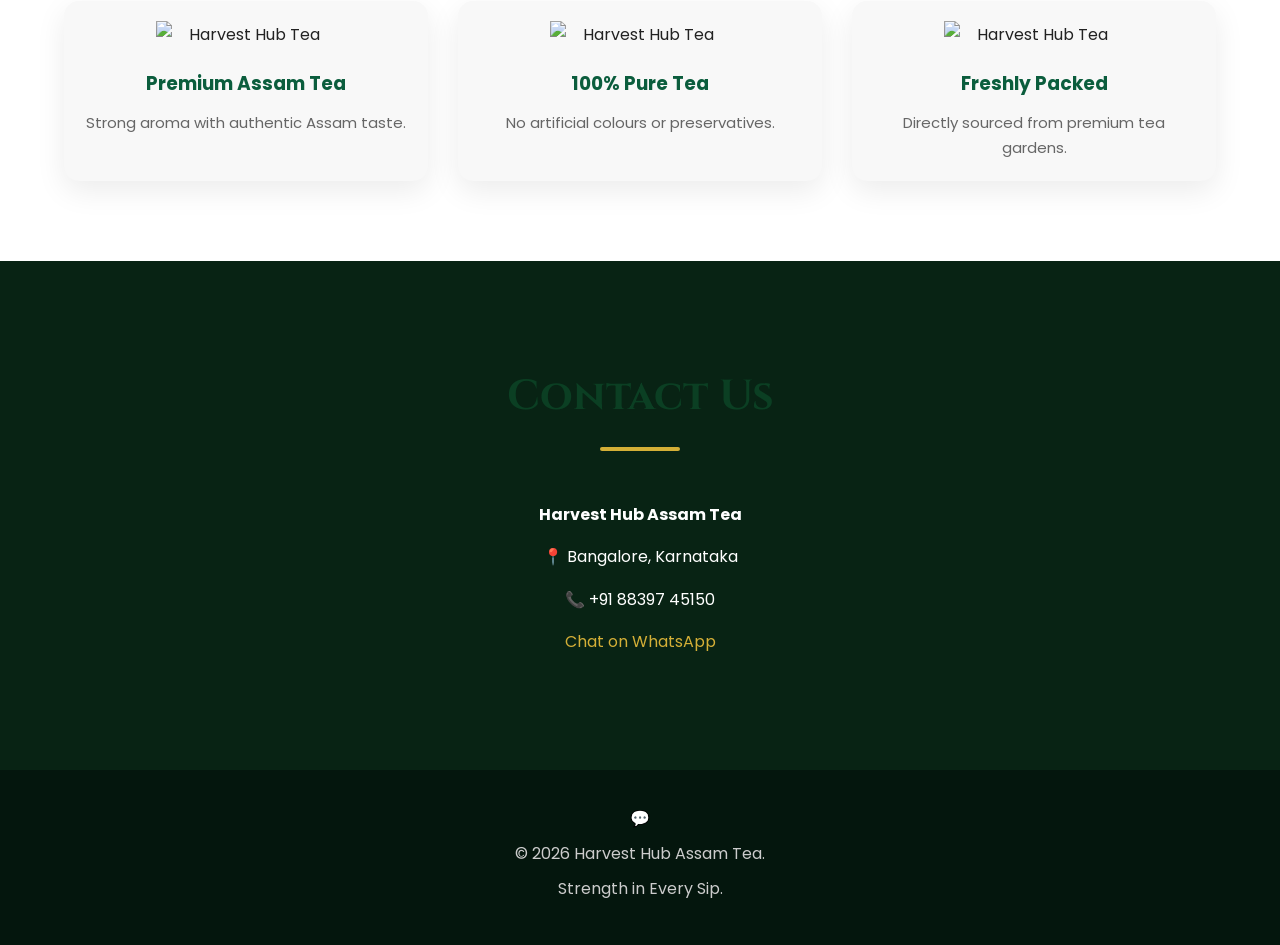
==== commit 80738884: "Update index.html" ====
--- a/index.html
+++ b/index.html
@@ -20,7 +20,6 @@
 
 <div class="logo">
 <img src="assets/images/logo.png" alt="Harvest Hub Logo">
-    <section class="hero" style="background-image:url('assets/images/hero-bg.jpg');">
 <h2>Harvest Hub</h2>
 </div>
 
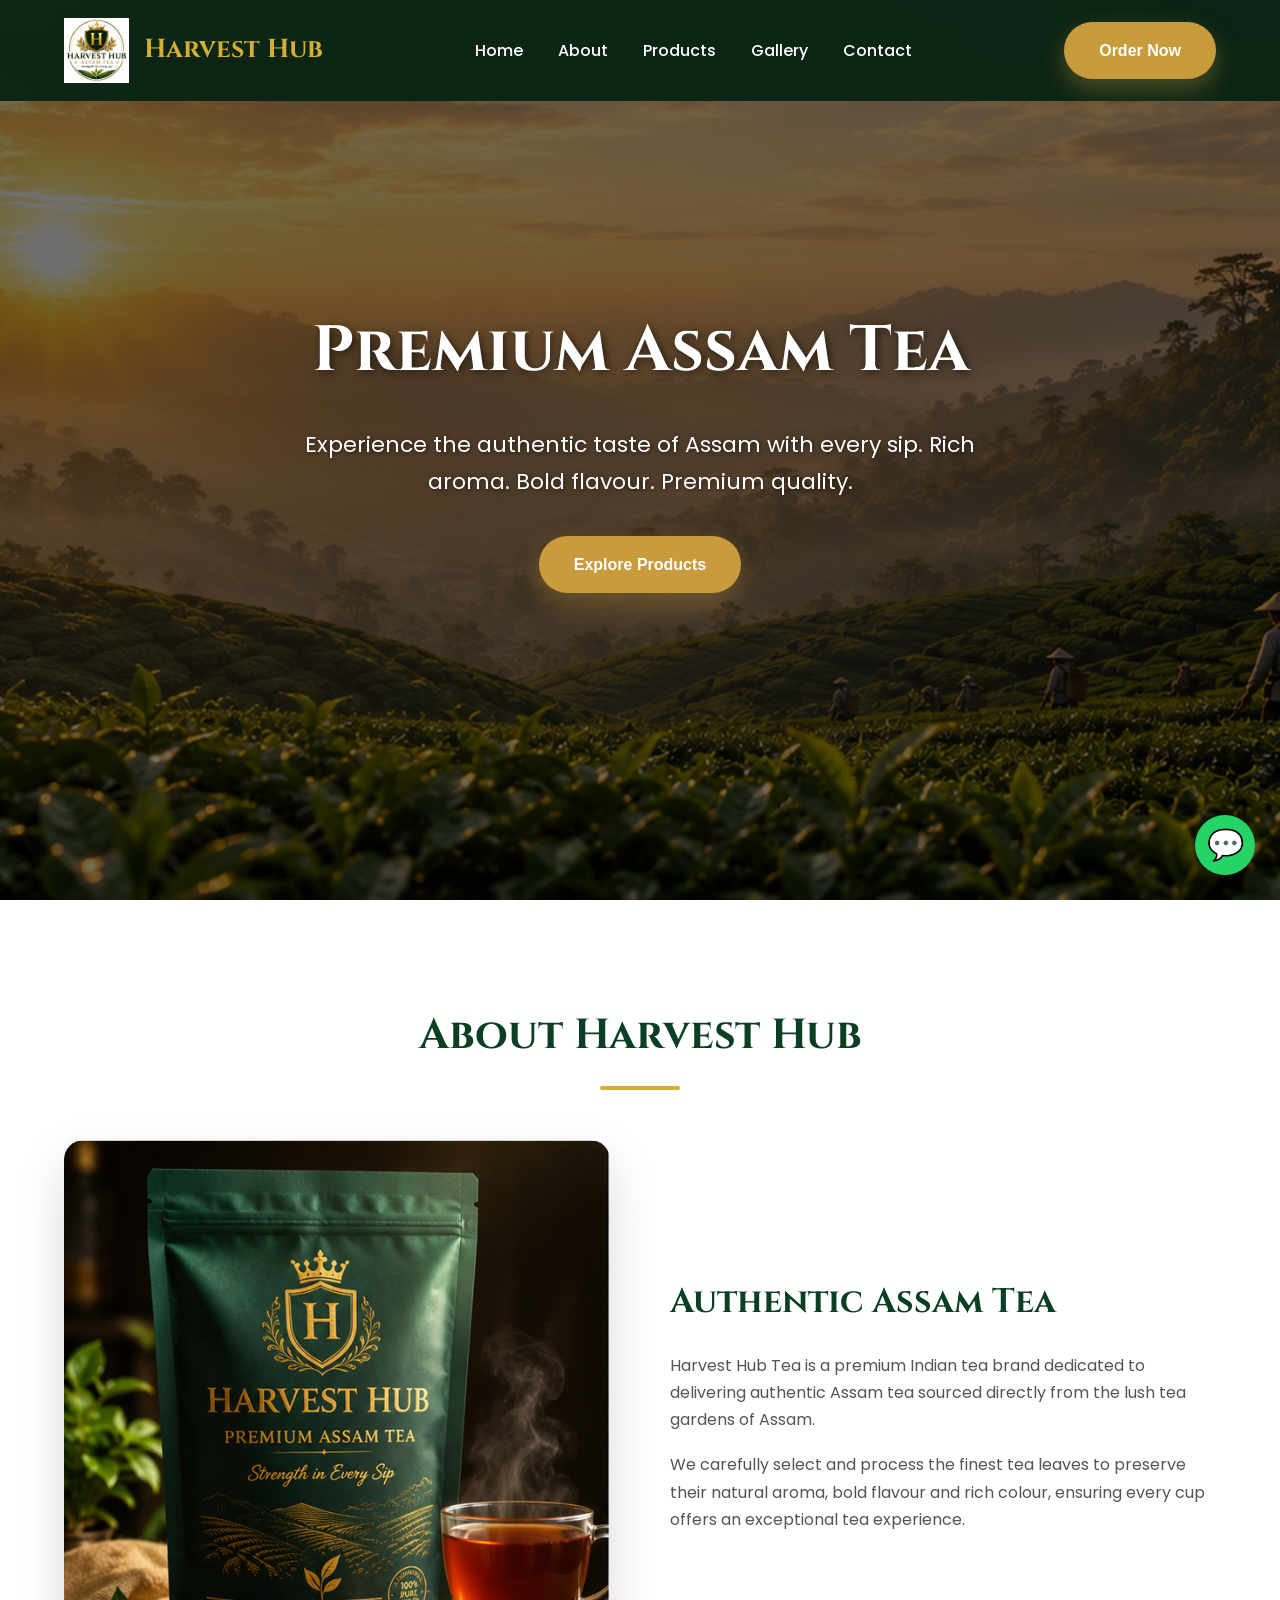
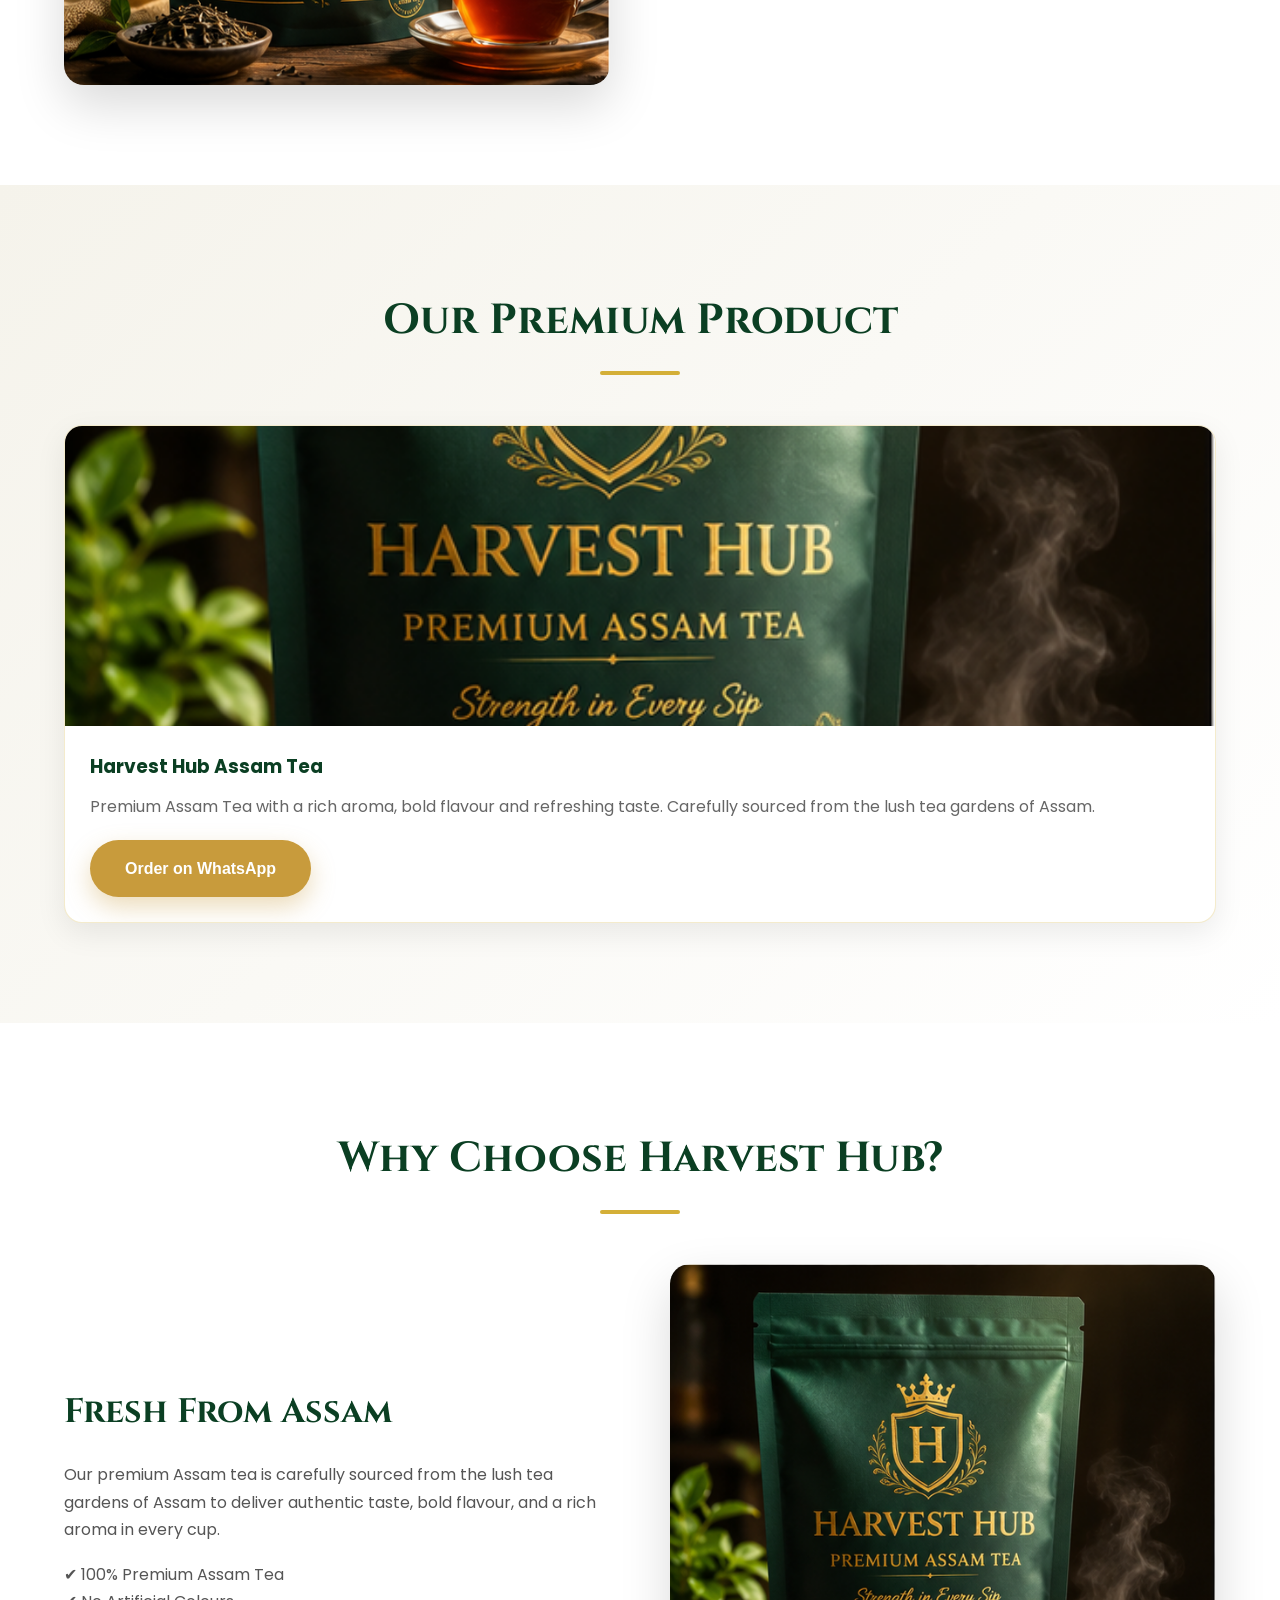
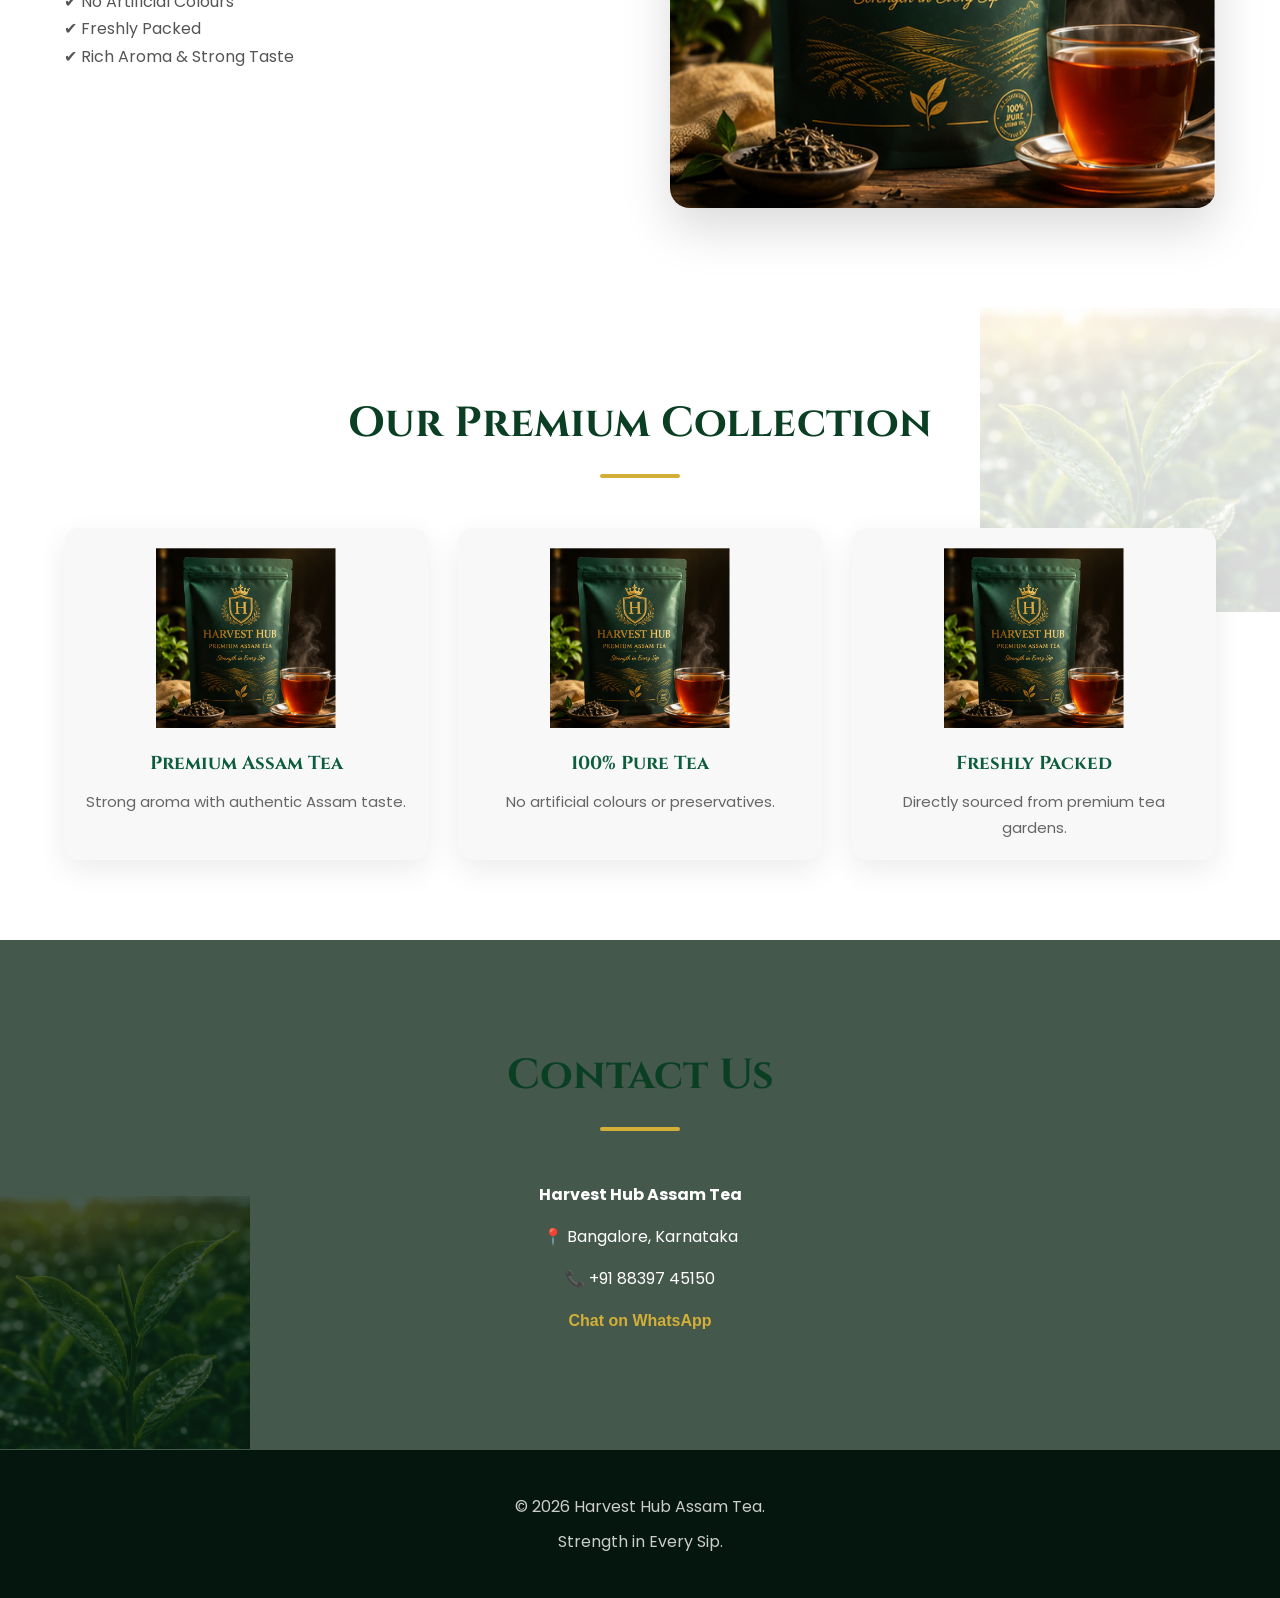
==== commit 0c868e16: "Update HTML with correct image paths and fix all references to use Harvest Hub Logo and Tea Pouch im" ====
--- a/index.html
+++ b/index.html
@@ -19,7 +19,7 @@
 <div class="container navbar">
 
 <div class="logo">
-<img src="assets/images/logo.png" alt="Harvest Hub Logo">
+<img src="assets/images/Harvest Hub Logo.png" alt="Harvest Hub Logo">
 <h2>Harvest Hub</h2>
 </div>
 
@@ -27,6 +27,7 @@
 <li><a href="#home">Home</a></li>
 <li><a href="#about">About</a></li>
 <li><a href="#products">Products</a></li>
+<li><a href="#gallery">Gallery</a></li>
 <li><a href="#contact">Contact</a></li>
 </ul>
 
@@ -67,8 +68,7 @@
 
 <div>
 
-<img src="assets/images/tea-pack.png"
-alt="Harvest Hub Assam Tea">
+<img src="assets/images/Tea Pouch.png" alt="Harvest Hub Assam Tea">
 
 </div>
 
@@ -91,6 +91,7 @@
 </div>
 
 </section>
+
 <section class="products" id="products">
 
 <div class="container">
@@ -101,7 +102,7 @@
 
 <div class="product-card">
 
-<img src="assets/images/tea-pack.png" alt="Harvest Hub Assam Tea">
+<img src="assets/images/Tea Pouch.png" alt="Harvest Hub Assam Tea">
 
 <div class="product-info">
 
@@ -124,7 +125,8 @@
 </div>
 
 </section>
-    <section class="about">
+
+<section class="about">
 
 <div class="container">
 
@@ -153,16 +155,17 @@
 
 <div>
 
-<img src="assets/images/tea-pack.png" alt="Harvest Hub Tea">
-
-</div>
-
-</div>
-
-</div>
-
-</section>
-    <section class="gallery">
+<img src="assets/images/Tea Pouch.png" alt="Harvest Hub Tea">
+
+</div>
+
+</div>
+
+</div>
+
+</section>
+
+<section class="gallery" id="gallery">
 
 <div class="container">
 
@@ -171,19 +174,19 @@
 <div class="gallery-grid">
 
 <div class="gallery-card">
-<img src="assets/images/tea-pack.png" alt="Harvest Hub Tea">
+<img src="assets/images/Tea Pouch.png" alt="Harvest Hub Tea">
 <h3>Premium Assam Tea</h3>
 <p>Strong aroma with authentic Assam taste.</p>
 </div>
 
 <div class="gallery-card">
-<img src="assets/images/tea-pack.png" alt="Harvest Hub Tea">
+<img src="assets/images/Tea Pouch.png" alt="Harvest Hub Tea">
 <h3>100% Pure Tea</h3>
 <p>No artificial colours or preservatives.</p>
 </div>
 
 <div class="gallery-card">
-<img src="assets/images/tea-pack.png" alt="Harvest Hub Tea">
+<img src="assets/images/Tea Pouch.png" alt="Harvest Hub Tea">
 <h3>Freshly Packed</h3>
 <p>Directly sourced from premium tea gardens.</p>
 </div>
@@ -191,6 +194,7 @@
 </div>
 
 </div>
+
 </section>
 
 <section class="contact" id="contact">
--- a/assets/css/style.css
+++ b/assets/css/style.css
@@ -63,6 +63,7 @@
 
 .logo img{
     width:65px;
+    height:auto;
 }
 
 .logo h2{
@@ -94,7 +95,8 @@
     display:flex;
     align-items:center;
     background:linear-gradient(rgba(0,0,0,.55),rgba(0,0,0,.55)),
-    url('../images/tea-bg.jpg') center/cover;
+    url('../images/Tea Background.png') center/cover no-repeat;
+    background-attachment: fixed;
     color:#fff;
     text-align:center;
     padding-top:90px;
@@ -108,31 +110,36 @@
     font-size:64px;
     font-family:'Cinzel',serif;
     margin-bottom:20px;
+    text-shadow: 2px 2px 8px rgba(0,0,0,.6);
 }
 
 .hero p{
     font-size:22px;
     max-width:700px;
     margin:0 auto 35px;
+    text-shadow: 1px 1px 4px rgba(0,0,0,.5);
 }
 
 .btn{
-display:inline-block;
-padding:15px 35px;
-background:#c89b3c;
-color:#fff;
-text-decoration:none;
-border-radius:50px;
-font-weight:600;
-transition:.3s;
-box-shadow:0 10px 25px rgba(200,155,60,.35);
+    display:inline-block;
+    padding:15px 35px;
+    background:#c89b3c;
+    color:#fff;
+    text-decoration:none;
+    border-radius:50px;
+    font-weight:600;
+    transition:.3s;
+    box-shadow:0 10px 25px rgba(200,155,60,.35);
+    border:none;
+    cursor:pointer;
 }
 
 .btn:hover{
-background:#0b5d3d;
-transform:translateY(-4px);
-box-shadow:0 15px 40px rgba(11,93,61,.45);
-}
+    background:#0b5d3d;
+    transform:translateY(-4px);
+    box-shadow:0 15px 40px rgba(11,93,61,.45);
+}
+
 /* ================= SECTION ================= */
 
 section{
@@ -145,202 +152,7 @@
     font-family:'Cinzel',serif;
     color:#0b3f23;
     margin-bottom:50px;
-}
-/* ================= ABOUT ================= */
-
-.about{
-    background:#ffffff;
-}
-
-.about-grid{
-    display:grid;
-    grid-template-columns:1fr 1fr;
-    gap:60px;
-    align-items:center;
-}
-
-.about img{
-    width:100%;
-    border-radius:20px;
-    box-shadow:0 20px 50px rgba(0,0,0,.15);
-}
-
-.about h3{
-    font-size:34px;
-    color:#0b3f23;
-    margin-bottom:20px;
-    font-family:'Cinzel',serif;
-}
-
-.about p{
-    margin-bottom:18px;
-    color:#555;
-}
-
-/* ================= PRODUCTS ================= */
-
-.products{
-    background:#f5f3eb;
-}
-
-.product-grid{
-    display:grid;
-    grid-template-columns:repeat(auto-fit,minmax(280px,1fr));
-    gap:30px;
-}
-
-.product-card{
-    background:#fff;
-    border-radius:18px;
-    overflow:hidden;
-    box-shadow:0 10px 30px rgba(0,0,0,.08);
-    transition:.35s;
-}
-
-.product-card:hover{
-    transform:translateY(-10px);
-}
-
-.product-card img{
-    width:100%;
-    height:300px;
-    object-fit:cover;
-}
-
-.product-info{
-    padding:25px;
-}
-
-.product-info h3{
-    color:#0b3f23;
-    margin-bottom:10px;
-}
-
-.product-info p{
-    color:#666;
-}
-
-/* ================= CONTACT ================= */
-
-.contact{
-    background:#082314;
-    color:#fff;
-    text-align:center;
-}
-
-.contact p{
-    margin:15px 0;
-}
-
-.contact a{
-    color:#d4af37;
-}
-/* ================= FOOTER ================= */
-
-.footer{
-    background:#04160d;
-    color:#ffffff;
-    text-align:center;
-    padding:35px 20px;
-}
-
-.footer p{
-    margin:8px 0;
-    color:#cccccc;
-}
-
-/* ================= RESPONSIVE ================= */
-
-@media (max-width:992px){
-
-.about-grid{
-    grid-template-columns:1fr;
-}
-
-.hero h1{
-    font-size:48px;
-}
-
-.section-title{
-    font-size:34px;
-}
-
-}
-
-@media (max-width:768px){
-
-.navbar{
-    flex-direction:column;
-    gap:15px;
-}
-
-.nav-links{
-    flex-wrap:wrap;
-    justify-content:center;
-    gap:18px;
-}
-
-.hero h1{
-    font-size:38px;
-}
-
-.hero p{
-    font-size:18px;
-}
-
-.btn{
-    padding:14px 28px;
-}
-
-section{
-    padding:70px 0;
-}
-
-}
-
-@media (max-width:480px){
-
-.logo h2{
-    font-size:20px;
-}
-
-.hero h1{
-    font-size:30px;
-}
-
-.hero p{
-    font-size:16px;
-}
-
-.section-title{
-    font-size:28px;
-}
-
-}
-/* ========= PREMIUM IMPROVEMENTS ========= */
-
-.hero{
-    text-align:center;
-}
-
-.hero-content{
-    animation:fadeUp 1s ease;
-}
-
-.product-card{
-    border:1px solid rgba(212,175,55,.25);
-}
-
-.product-card:hover{
-    box-shadow:0 25px 60px rgba(0,0,0,.18);
-}
-
-.btn{
-    box-shadow:0 10px 25px rgba(212,175,55,.35);
-}
-
-.btn:hover{
-    transform:translateY(-4px);
+    position:relative;
 }
 
 .section-title::after{
@@ -353,38 +165,236 @@
     border-radius:10px;
 }
 
+/* ================= ABOUT ================= */
+
+.about{
+    background:#ffffff;
+}
+
+.about-grid{
+    display:grid;
+    grid-template-columns:1fr 1fr;
+    gap:60px;
+    align-items:center;
+}
+
+.about img{
+    width:100%;
+    border-radius:20px;
+    box-shadow:0 20px 50px rgba(0,0,0,.15);
+    transition: all .4s ease;
+}
+
+.about img:hover{
+    transform:scale(1.05);
+    box-shadow:0 25px 60px rgba(0,0,0,.25);
+}
+
+.about h3{
+    font-size:34px;
+    color:#0b3f23;
+    margin-bottom:20px;
+    font-family:'Cinzel',serif;
+}
+
+.about p{
+    margin-bottom:18px;
+    color:#555;
+}
+
+/* ================= PRODUCTS ================= */
+
+.products{
+    background:linear-gradient(135deg, #f5f3eb 0%, #ffffff 100%);
+}
+
+.product-grid{
+    display:grid;
+    grid-template-columns:repeat(auto-fit,minmax(280px,1fr));
+    gap:30px;
+}
+
+.product-card{
+    background:#fff;
+    border-radius:18px;
+    overflow:hidden;
+    box-shadow:0 10px 30px rgba(0,0,0,.08);
+    transition:.35s;
+    border:1px solid rgba(212,175,55,.25);
+}
+
+.product-card:hover{
+    transform:translateY(-10px);
+    box-shadow:0 25px 60px rgba(0,0,0,.18);
+}
+
+.product-card img{
+    width:100%;
+    height:300px;
+    object-fit:cover;
+}
+
+.product-info{
+    padding:25px;
+}
+
+.product-info h3{
+    color:#0b3f23;
+    margin-bottom:10px;
+}
+
+.product-info p{
+    color:#666;
+    margin-bottom:20px;
+}
+
+/* ================= GALLERY ================= */
+
+.gallery{
+    padding:80px 0;
+    background:#fff;
+    background-image:url('../images/Tea Leaf.png');
+    background-size:300px;
+    background-repeat:no-repeat;
+    background-position:top right;
+    background-attachment:fixed;
+    position:relative;
+}
+
+.gallery::before{
+    content:"";
+    position:absolute;
+    top:0;
+    left:0;
+    right:0;
+    bottom:0;
+    background:rgba(255,255,255,.85);
+    pointer-events:none;
+}
+
+.gallery .container{
+    position:relative;
+    z-index:1;
+}
+
+.gallery-grid{
+    display:grid;
+    grid-template-columns:repeat(auto-fit,minmax(250px,1fr));
+    gap:30px;
+    margin-top:40px;
+}
+
+.gallery-card{
+    background:#f8f8f8;
+    padding:20px;
+    border-radius:15px;
+    text-align:center;
+    transition:.3s;
+    box-shadow:0 10px 30px rgba(0,0,0,.08);
+}
+
+.gallery-card:hover{
+    transform:translateY(-8px);
+    box-shadow:0 15px 40px rgba(0,0,0,.15);
+}
+
+.gallery-card img{
+    width:180px;
+    margin:auto;
+    display:block;
+}
+
+.gallery-card h3{
+    margin:20px 0 10px;
+    color:#0b5d3d;
+    font-family:'Cinzel',serif;
+}
+
+.gallery-card p{
+    font-size:15px;
+    color:#666;
+}
+
+/* ================= CONTACT ================= */
+
+.contact{
+    background:linear-gradient(135deg, #082314 0%, #0b3f23 100%);
+    color:#fff;
+    text-align:center;
+    background-image:url('../images/Tea Leaf.png');
+    background-size:250px;
+    background-repeat:no-repeat;
+    background-position:bottom left;
+    background-attachment:fixed;
+    position:relative;
+}
+
+.contact::before{
+    content:"";
+    position:absolute;
+    top:0;
+    left:0;
+    right:0;
+    bottom:0;
+    background:rgba(8,35,20,.75);
+    pointer-events:none;
+}
+
+.contact .container{
+    position:relative;
+    z-index:1;
+}
+
+.contact p{
+    margin:15px 0;
+}
+
+.contact a{
+    color:#d4af37;
+    font-weight:600;
+    transition:.3s;
+}
+
+.contact a:hover{
+    text-decoration:underline;
+}
+
+/* ================= FOOTER ================= */
+
+.footer{
+    background:#04160d;
+    color:#ffffff;
+    text-align:center;
+    padding:35px 20px;
+}
+
+.footer p{
+    margin:8px 0;
+    color:#cccccc;
+}
+
+/* ================= PREMIUM ANIMATIONS ================= */
+
+.hero-content{
+    animation:fadeUp 1s ease;
+}
+
 @keyframes fadeUp{
-
-from{
-opacity:0;
-transform:translateY(40px);
-}
-
-to{
-opacity:1;
-   .whatsapp-float{
-    position:fixed;
-    bottom:25px;
-    right:25px;
-    width:65px;
-    height:65px;
-    background:#25D366;
-    border-radius:50%;
-    display:flex;
-    align-items:center;
-    justify-content:center;
-    font-size:30px;
-    color:#fff;
-    text-decoration:none;
-    box-shadow:0 15px 40px rgba(0,0,0,.25);
-    z-index:999;
-    transition:.3s;
-}
-
-.whatsapp-float:hover{
-    transform:scale(1.1);
-}
-   /* Floating WhatsApp Button */
+    from{
+        opacity:0;
+        transform:translateY(40px);
+    }
+    to{
+        opacity:1;
+        transform:translateY(0);
+    }
+}
+
+section{
+    animation:fadeUp .8s ease;
+}
+
+/* Floating WhatsApp Button */
 .whatsapp-float{
     position:fixed;
     bottom:25px;
@@ -408,94 +418,89 @@
     transform:scale(1.1);
     box-shadow:0 12px 28px rgba(0,0,0,0.35);
 }
-transform:translateY(0);
-}
-
-}
-/* ==========================
-   PREMIUM ANIMATIONS
-========================== */
-
-.hero-image img,
-.about img,
-.product-card,
-.feature-box{
-    transition: all .4s ease;
-}
-
-.hero-image img:hover{
-    transform:scale(1.05);
-}
-
-.product-card:hover,
-.feature-box:hover{
-    transform:translateY(-10px);
-    box-shadow:0 20px 40px rgba(0,0,0,.15);
-}
-
-button,
-.btn{
-    transition:.3s;
-}
-
-button:hover,
-.btn:hover{
-    transform:translateY(-3px);
-}
-
-section{
-    animation:fadeUp .8s ease;
-}
-
-@keyframes fadeUp{
-    from{
-        opacity:0;
-        transform:translateY(30px);
-    }
-    to{
-        opacity:1;
-        transform:translateY(0);
-    }
-}
-/* Gallery */
-
-.gallery{
-padding:80px 0;
-background:#fff;
-}
-
-.gallery-grid{
-display:grid;
-grid-template-columns:repeat(auto-fit,minmax(250px,1fr));
-gap:30px;
-margin-top:40px;
-}
-
-.gallery-card{
-background:#f8f8f8;
-padding:20px;
-border-radius:15px;
-text-align:center;
-transition:.3s;
-box-shadow:0 10px 30px rgba(0,0,0,.08);
-}
-
-.gallery-card:hover{
-transform:translateY(-8px);
-}
-
-.gallery-card img{
-width:180px;
-margin:auto;
-display:block;
-}
-
-.gallery-card h3{
-margin:20px 0 10px;
-color:#0b5d3d;
-}
-
-.gallery-card p{
-font-size:15px;
-color:#666;
-}
+
+/* ================= RESPONSIVE ================= */
+
+@media (max-width:992px){
+
+    .about-grid{
+        grid-template-columns:1fr;
+    }
+
+    .hero h1{
+        font-size:48px;
+    }
+
+    .section-title{
+        font-size:34px;
+    }
+
+}
+
+@media (max-width:768px){
+
+    .navbar{
+        flex-direction:column;
+        gap:15px;
+    }
+
+    .nav-links{
+        flex-wrap:wrap;
+        justify-content:center;
+        gap:18px;
+    }
+
+    .hero h1{
+        font-size:38px;
+    }
+
+    .hero p{
+        font-size:18px;
+    }
+
+    .btn{
+        padding:14px 28px;
+    }
+
+    section{
+        padding:70px 0;
+    }
+
+    .gallery{
+        background-size:200px;
+    }
+
+}
+
+@media (max-width:480px){
+
+    .logo h2{
+        font-size:20px;
+    }
+
+    .logo img{
+        width:50px;
+    }
+
+    .hero h1{
+        font-size:30px;
+    }
+
+    .hero p{
+        font-size:16px;
+    }
+
+    .section-title{
+        font-size:28px;
+    }
+
+    .about-grid{
+        gap:30px;
+    }
+
+    .nav-links{
+        gap:15px;
+        font-size:14px;
+    }
+
+}
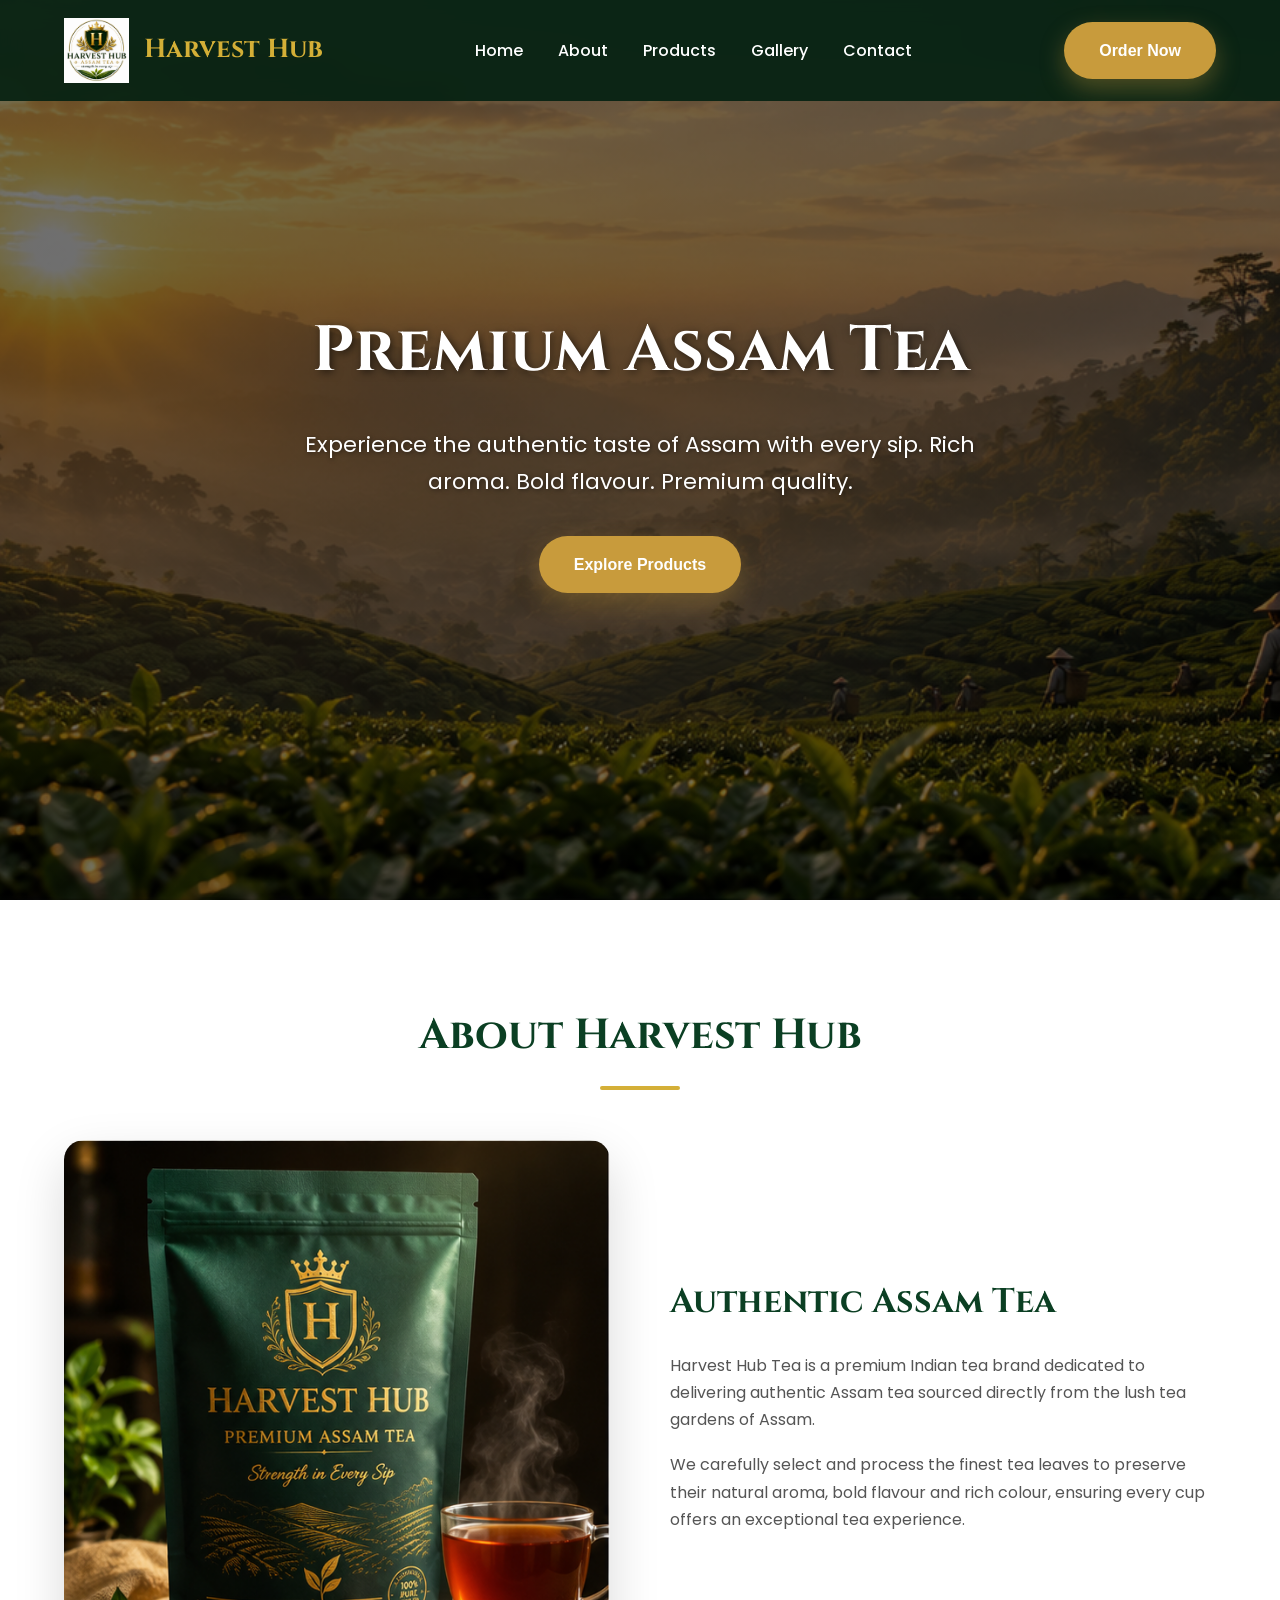
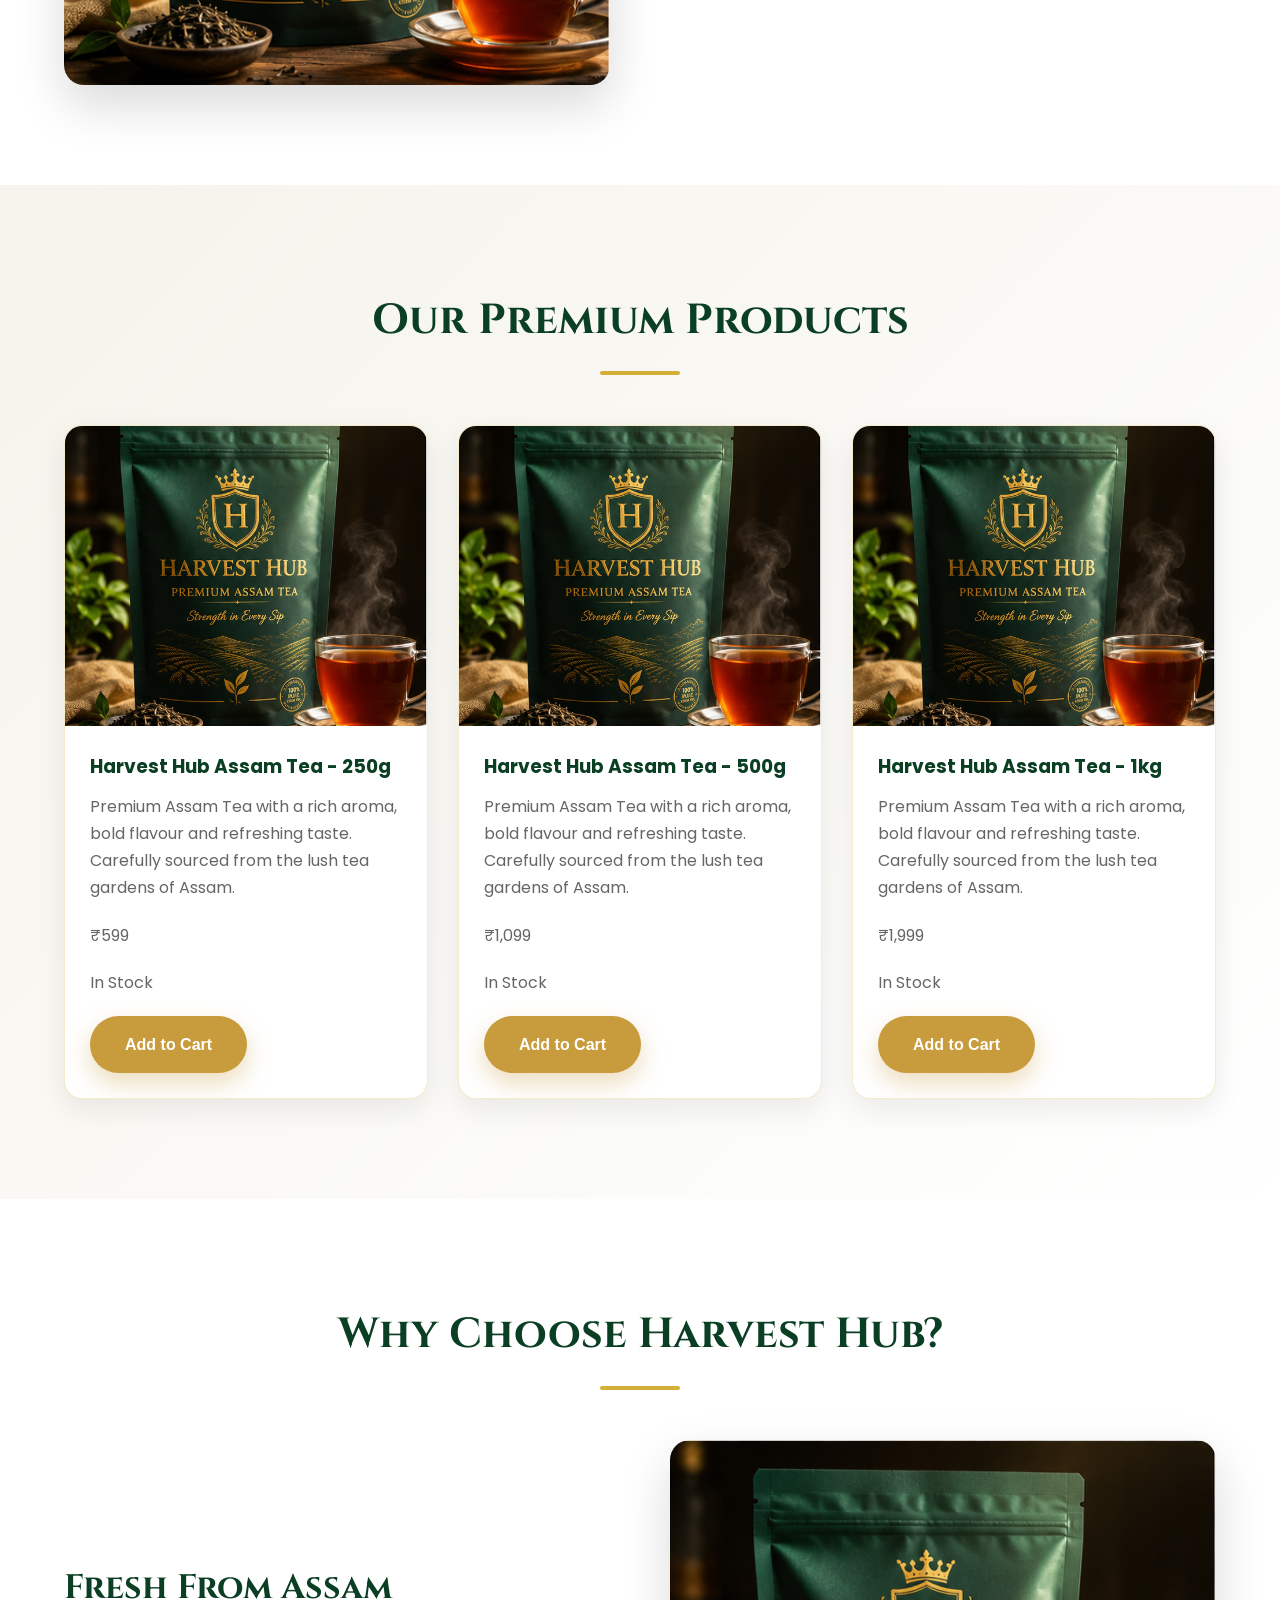
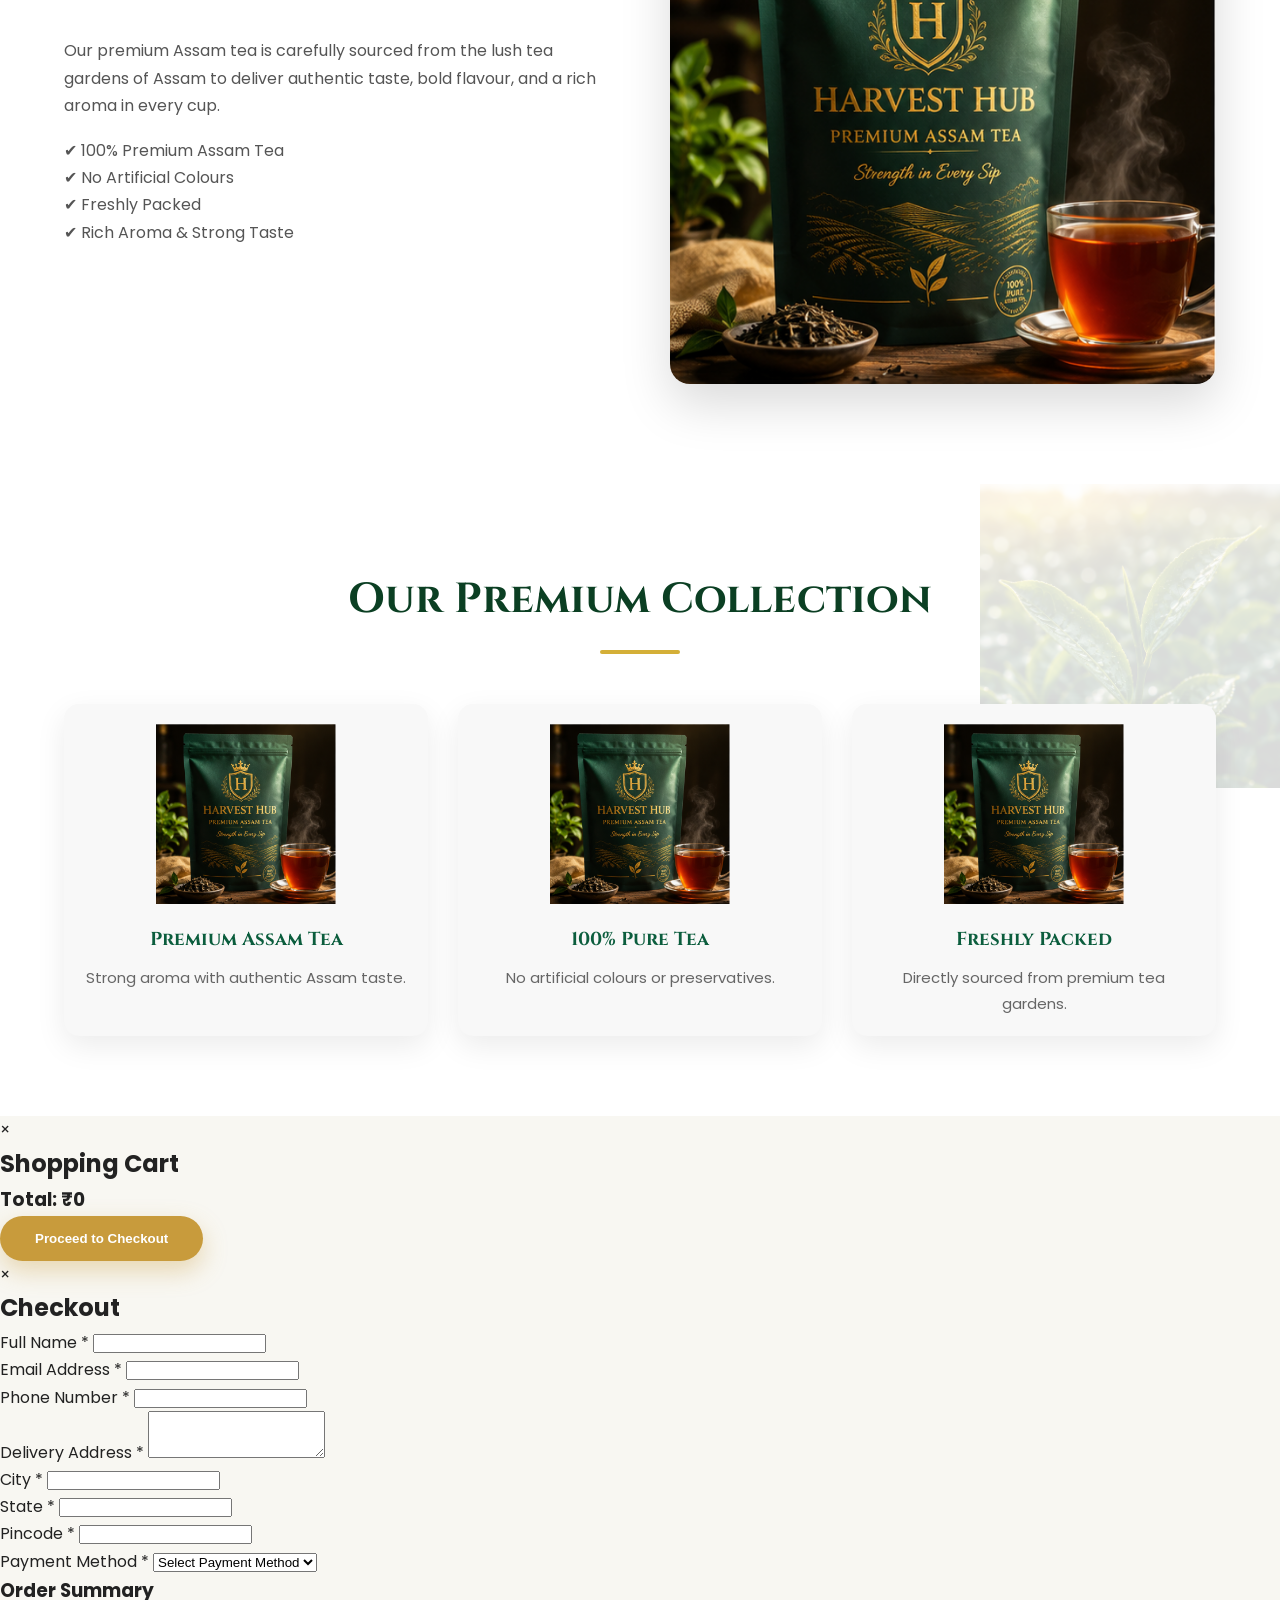
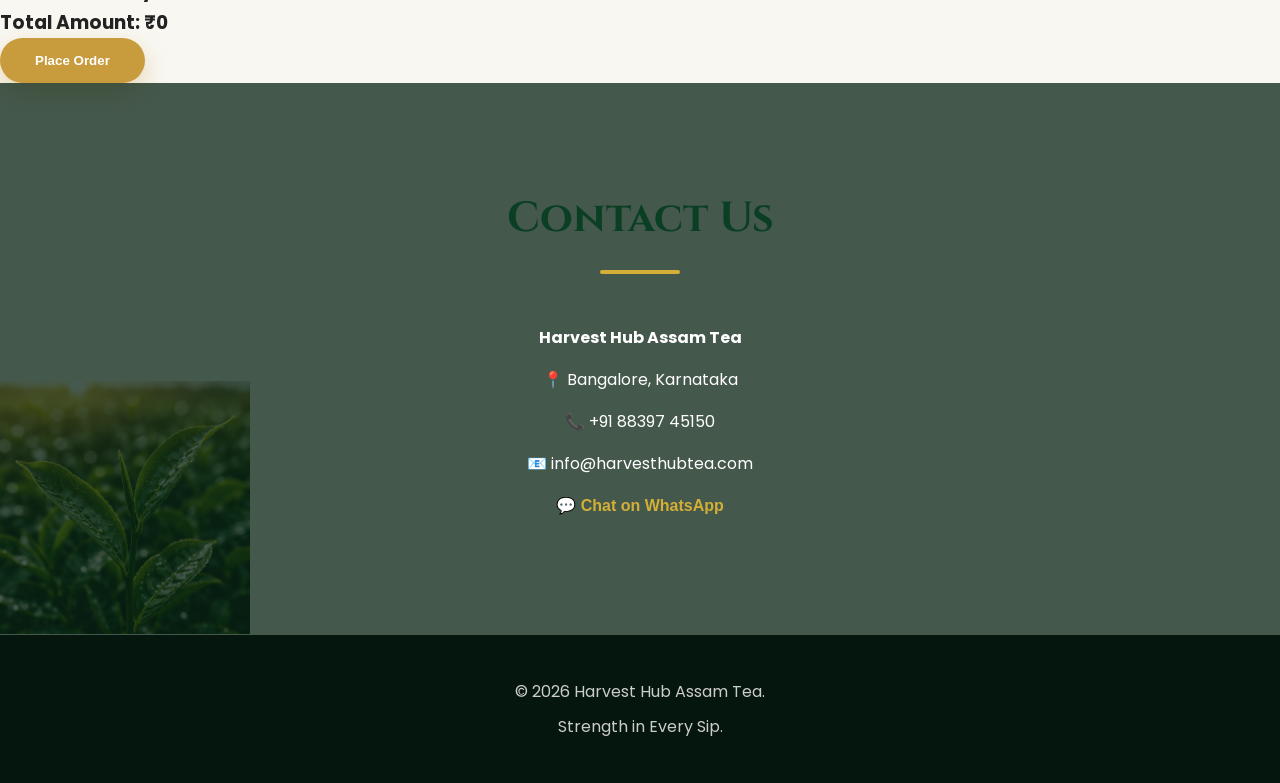
==== commit 1b615537: "Add online shopping cart and checkout functionality to website" ====
--- a/index.html
+++ b/index.html
@@ -31,7 +31,7 @@
 <li><a href="#contact">Contact</a></li>
 </ul>
 
-<a href="https://wa.me/918839745150" class="btn">Order Now</a>
+<a href="#products" class="btn">Order Now</a>
 
 </div>
 
@@ -96,7 +96,7 @@
 
 <div class="container">
 
-<h2 class="section-title">Our Premium Product</h2>
+<h2 class="section-title">Our Premium Products</h2>
 
 <div class="product-grid">
 
@@ -106,14 +106,69 @@
 
 <div class="product-info">
 
-<h3>Harvest Hub Assam Tea</h3>
-
-<p>
+<h3>Harvest Hub Assam Tea - 250g</h3>
+
+<p class="product-description">
 Premium Assam Tea with a rich aroma, bold flavour and refreshing taste. Carefully sourced from the lush tea gardens of Assam.
 </p>
 
-<a class="btn" href="https://wa.me/918839745150">
-Order on WhatsApp
+<div class="product-details">
+<p class="price">₹599</p>
+<p class="stock">In Stock</p>
+</div>
+
+<a class="btn add-to-cart" href="#" data-product="Harvest Hub Assam Tea 250g" data-price="599">
+Add to Cart
+</a>
+
+</div>
+
+</div>
+
+<div class="product-card">
+
+<img src="assets/images/Tea Pouch.png" alt="Harvest Hub Assam Tea">
+
+<div class="product-info">
+
+<h3>Harvest Hub Assam Tea - 500g</h3>
+
+<p class="product-description">
+Premium Assam Tea with a rich aroma, bold flavour and refreshing taste. Carefully sourced from the lush tea gardens of Assam.
+</p>
+
+<div class="product-details">
+<p class="price">₹1,099</p>
+<p class="stock">In Stock</p>
+</div>
+
+<a class="btn add-to-cart" href="#" data-product="Harvest Hub Assam Tea 500g" data-price="1099">
+Add to Cart
+</a>
+
+</div>
+
+</div>
+
+<div class="product-card">
+
+<img src="assets/images/Tea Pouch.png" alt="Harvest Hub Assam Tea">
+
+<div class="product-info">
+
+<h3>Harvest Hub Assam Tea - 1kg</h3>
+
+<p class="product-description">
+Premium Assam Tea with a rich aroma, bold flavour and refreshing taste. Carefully sourced from the lush tea gardens of Assam.
+</p>
+
+<div class="product-details">
+<p class="price">₹1,999</p>
+<p class="stock">In Stock</p>
+</div>
+
+<a class="btn add-to-cart" href="#" data-product="Harvest Hub Assam Tea 1kg" data-price="1999">
+Add to Cart
 </a>
 
 </div>
@@ -197,6 +252,85 @@
 
 </section>
 
+<!-- Shopping Cart Modal -->
+<div id="cartModal" class="modal">
+  <div class="modal-content">
+    <span class="close">&times;</span>
+    <h2>Shopping Cart</h2>
+    <div id="cartItems"></div>
+    <div class="cart-summary">
+      <h3>Total: ₹<span id="cartTotal">0</span></h3>
+    </div>
+    <button class="btn btn-checkout" id="checkoutBtn">Proceed to Checkout</button>
+  </div>
+</div>
+
+<!-- Checkout Modal -->
+<div id="checkoutModal" class="modal">
+  <div class="modal-content checkout-modal">
+    <span class="close">&times;</span>
+    <h2>Checkout</h2>
+    <form id="checkoutForm">
+      <div class="form-group">
+        <label for="name">Full Name *</label>
+        <input type="text" id="name" name="name" required>
+      </div>
+
+      <div class="form-group">
+        <label for="email">Email Address *</label>
+        <input type="email" id="email" name="email" required>
+      </div>
+
+      <div class="form-group">
+        <label for="phone">Phone Number *</label>
+        <input type="tel" id="phone" name="phone" required>
+      </div>
+
+      <div class="form-group">
+        <label for="address">Delivery Address *</label>
+        <textarea id="address" name="address" rows="3" required></textarea>
+      </div>
+
+      <div class="form-group">
+        <label for="city">City *</label>
+        <input type="text" id="city" name="city" required>
+      </div>
+
+      <div class="form-row">
+        <div class="form-group">
+          <label for="state">State *</label>
+          <input type="text" id="state" name="state" required>
+        </div>
+
+        <div class="form-group">
+          <label for="pincode">Pincode *</label>
+          <input type="text" id="pincode" name="pincode" required>
+        </div>
+      </div>
+
+      <div class="form-group">
+        <label for="paymentMethod">Payment Method *</label>
+        <select id="paymentMethod" name="paymentMethod" required>
+          <option value="">Select Payment Method</option>
+          <option value="creditCard">Credit Card</option>
+          <option value="debitCard">Debit Card</option>
+          <option value="upi">UPI</option>
+          <option value="netBanking">Net Banking</option>
+          <option value="cod">Cash on Delivery</option>
+        </select>
+      </div>
+
+      <div class="order-summary">
+        <h3>Order Summary</h3>
+        <div id="summaryItems"></div>
+        <h3>Total Amount: ₹<span id="summaryTotal">0</span></h3>
+      </div>
+
+      <button type="submit" class="btn btn-submit">Place Order</button>
+    </form>
+  </div>
+</div>
+
 <section class="contact" id="contact">
 
 <div class="container">
@@ -209,9 +343,11 @@
 
 <p>📞 +91 88397 45150</p>
 
-<p>
-<a href="https://wa.me/918839745150">
-Chat on WhatsApp
+<p>📧 info@harvesthubtea.com</p>
+
+<p>
+<a href="https://wa.me/918839745150" target="_blank">
+💬 Chat on WhatsApp
 </a>
 </p>
 
@@ -220,14 +356,6 @@
 </section>
 
 <footer class="footer">
-    <a class="whatsapp-float"
-href="https://wa.me/918839745150"
-target="_blank"
-aria-label="Chat on WhatsApp">
-
-💬
-
-</a>
 
 <div class="container">
 
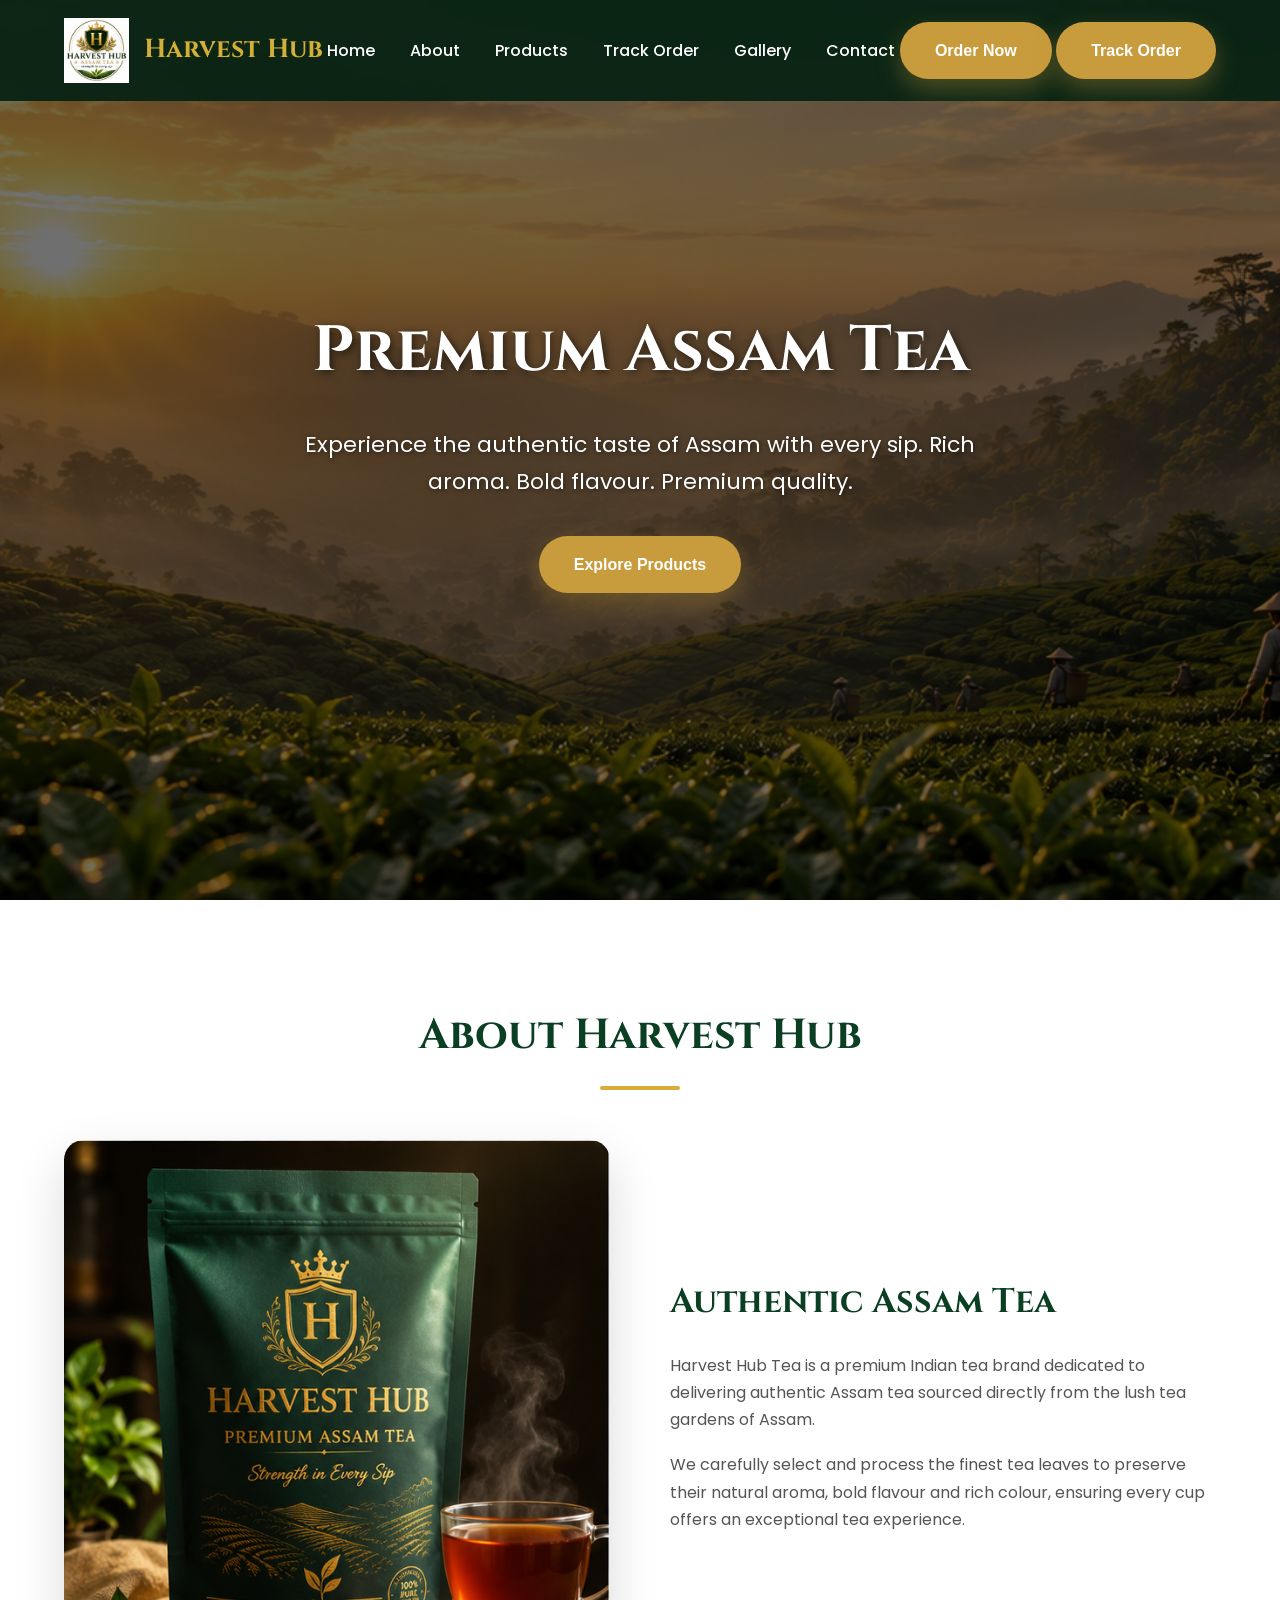
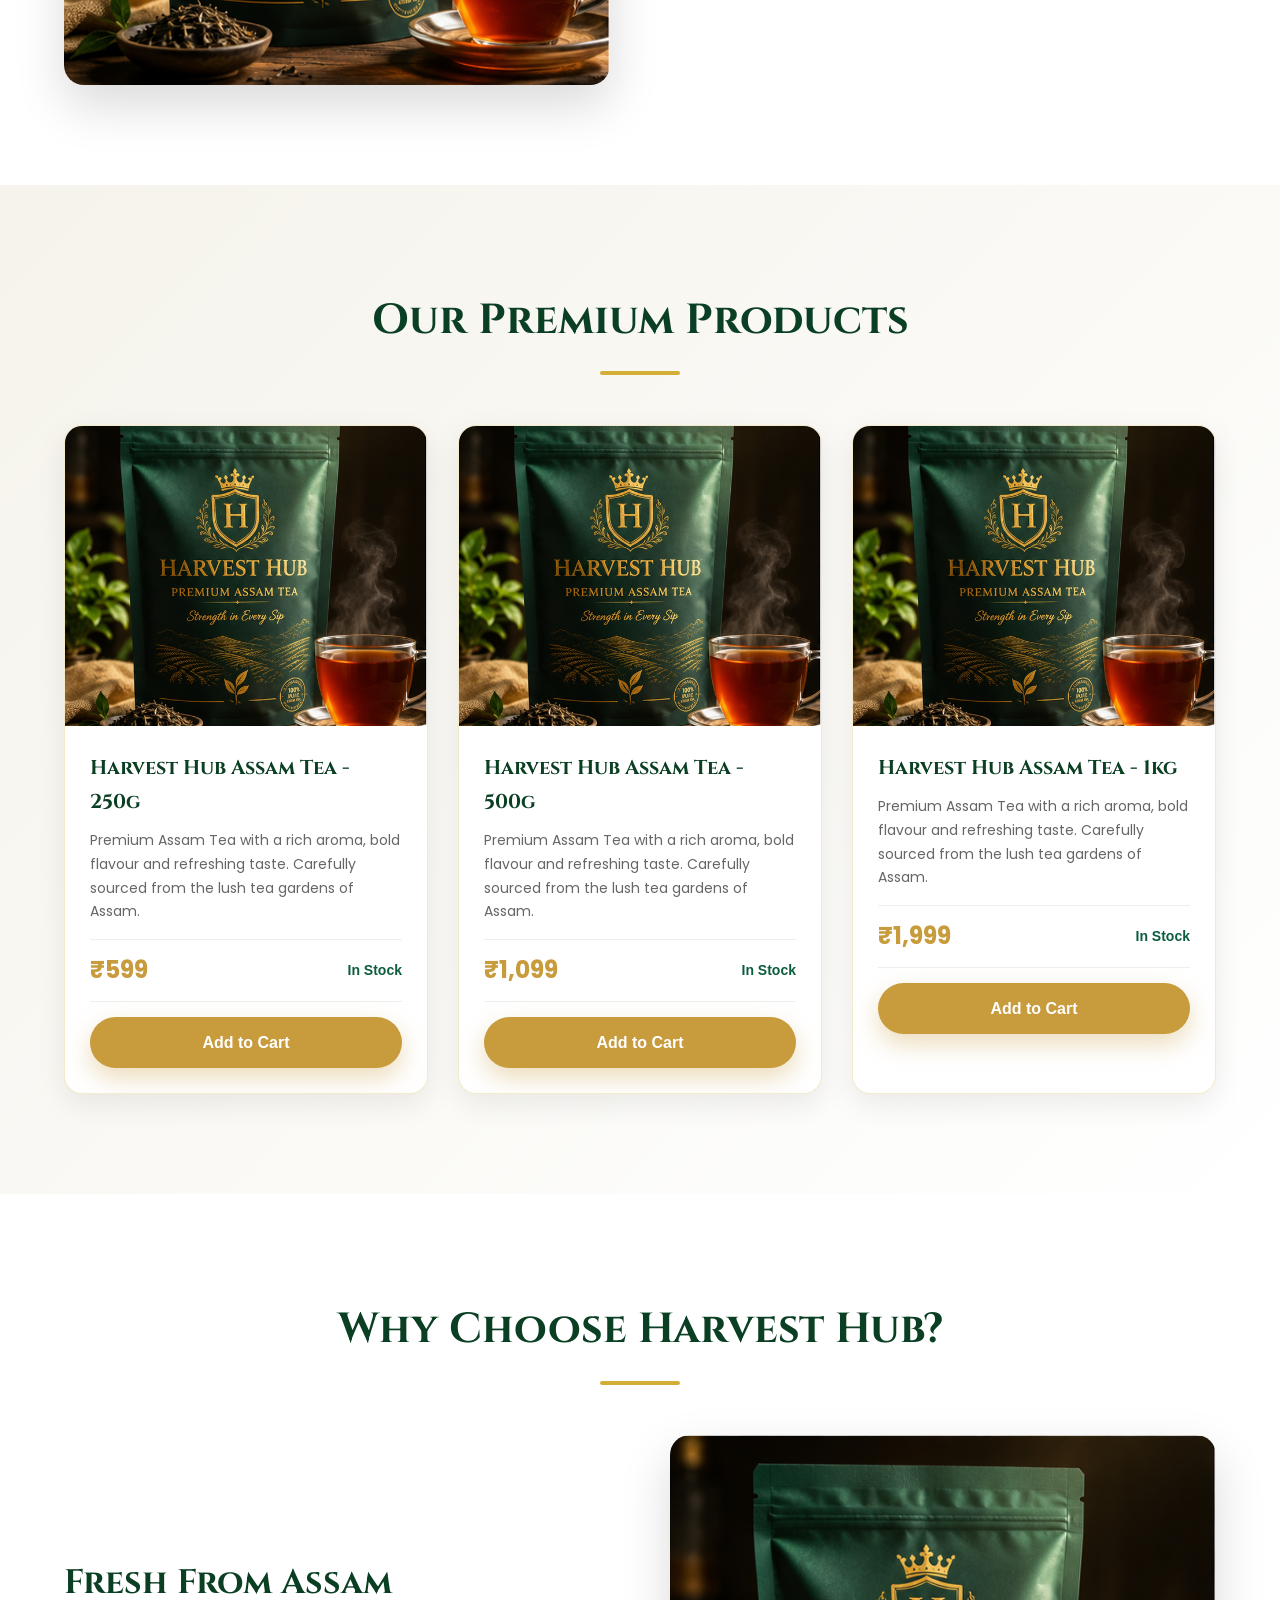
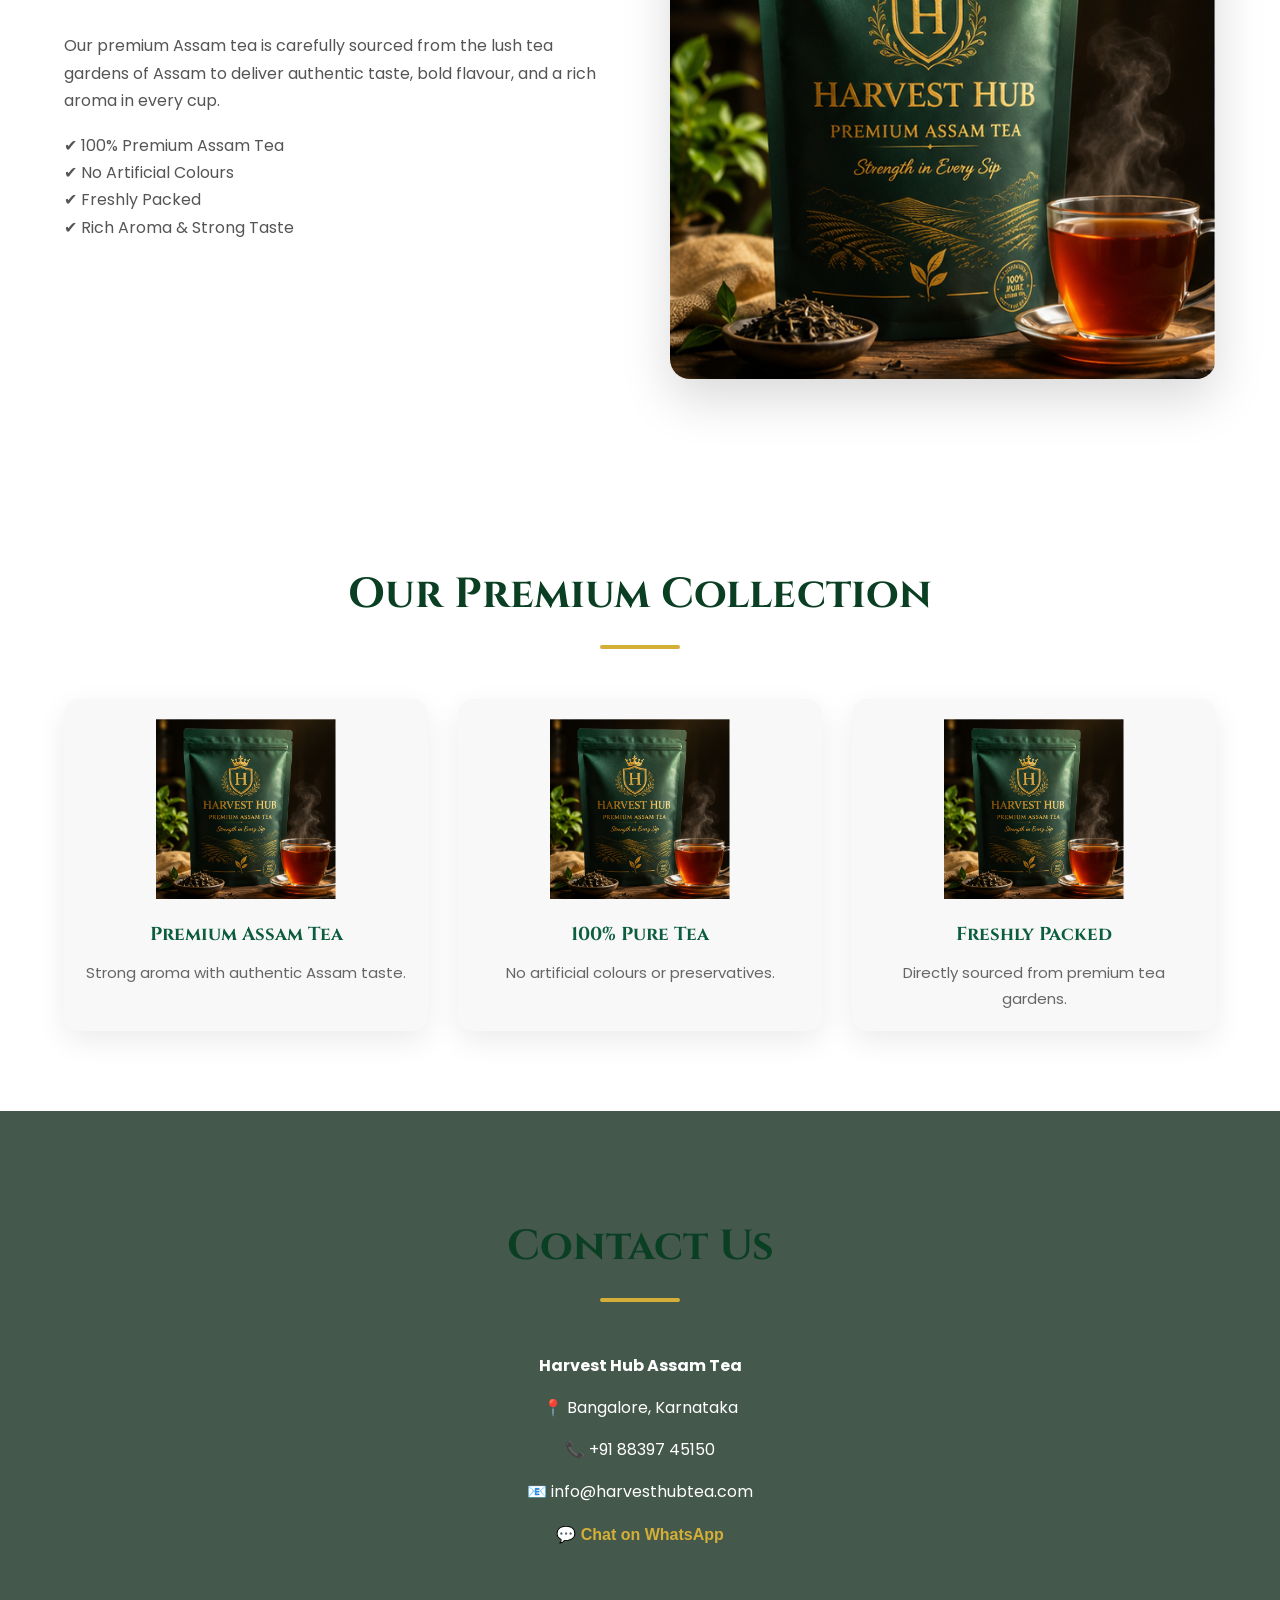
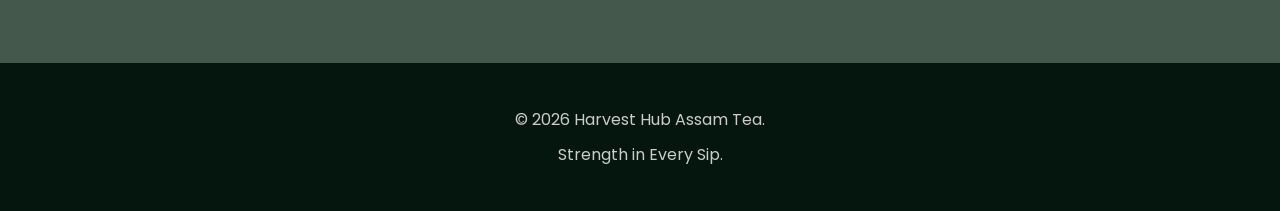
==== commit 036abc03: "Add Track Order navigation" ====
--- a/index.html
+++ b/index.html
@@ -27,11 +27,13 @@
 <li><a href="#home">Home</a></li>
 <li><a href="#about">About</a></li>
 <li><a href="#products">Products</a></li>
+<li><a href="tracking.html">Track Order</a></li>
 <li><a href="#gallery">Gallery</a></li>
 <li><a href="#contact">Contact</a></li>
 </ul>
 
 <a href="#products" class="btn">Order Now</a>
+<a href="tracking.html" class="btn">Track Order</a>
 
 </div>
 
--- a/assets/css/style.css
+++ b/assets/css/style.css
@@ -241,11 +241,45 @@
 .product-info h3{
     color:#0b3f23;
     margin-bottom:10px;
-}
-
-.product-info p{
+    font-family:'Cinzel',serif;
+    font-size:20px;
+}
+
+.product-description{
     color:#666;
-    margin-bottom:20px;
+    margin-bottom:15px;
+    font-size:14px;
+}
+
+.product-details{
+    display:flex;
+    justify-content:space-between;
+    align-items:center;
+    margin-bottom:15px;
+    padding:10px 0;
+    border-top:1px solid #eee;
+    border-bottom:1px solid #eee;
+}
+
+.price{
+    font-size:24px;
+    color:#c89b3c;
+    font-weight:700;
+    margin:0;
+}
+
+.stock{
+    color:#0b5d3d;
+    font-weight:600;
+    margin:0;
+    font-size:14px;
+}
+
+.add-to-cart{
+    width:100%;
+    text-align:center;
+    padding:12px;
+    font-size:16px;
 }
 
 /* ================= GALLERY ================= */
@@ -373,6 +407,221 @@
     color:#cccccc;
 }
 
+/* ================= MODAL STYLES ================= */
+
+.modal{
+    display:none;
+    position:fixed;
+    z-index:2000;
+    left:0;
+    top:0;
+    width:100%;
+    height:100%;
+    background-color:rgba(0,0,0,0.5);
+    overflow:auto;
+    animation:fadeIn .3s ease;
+}
+
+.modal.show{
+    display:flex;
+    align-items:center;
+    justify-content:center;
+}
+
+.modal-content{
+    background-color:#fff;
+    padding:40px;
+    border-radius:15px;
+    max-width:600px;
+    width:90%;
+    box-shadow:0 20px 60px rgba(0,0,0,.3);
+    max-height:90vh;
+    overflow-y:auto;
+}
+
+.checkout-modal{
+    max-width:700px;
+}
+
+.close{
+    float:right;
+    font-size:28px;
+    font-weight:bold;
+    color:#333;
+    cursor:pointer;
+    transition:.3s;
+}
+
+.close:hover{
+    color:#c89b3c;
+}
+
+.modal-content h2{
+    color:#0b3f23;
+    margin-bottom:25px;
+    font-family:'Cinzel',serif;
+    font-size:28px;
+}
+
+/* ================= CART STYLES ================= */
+
+#cartItems{
+    margin:20px 0;
+    max-height:300px;
+    overflow-y:auto;
+}
+
+.cart-item{
+    display:flex;
+    justify-content:space-between;
+    align-items:center;
+    padding:15px;
+    background:#f8f7f2;
+    margin-bottom:10px;
+    border-radius:8px;
+    border-left:4px solid #c89b3c;
+}
+
+.cart-item-info{
+    flex:1;
+}
+
+.cart-item-name{
+    font-weight:600;
+    color:#0b3f23;
+    margin-bottom:5px;
+}
+
+.cart-item-price{
+    color:#c89b3c;
+    font-weight:600;
+}
+
+.cart-item-remove{
+    background:#ff4444;
+    color:#fff;
+    border:none;
+    padding:8px 15px;
+    border-radius:5px;
+    cursor:pointer;
+    transition:.3s;
+    font-weight:600;
+}
+
+.cart-item-remove:hover{
+    background:#cc0000;
+}
+
+.empty-cart{
+    text-align:center;
+    padding:30px;
+    color:#666;
+}
+
+.empty-cart p{
+    margin-bottom:15px;
+}
+
+.cart-summary{
+    background:#f8f7f2;
+    padding:20px;
+    border-radius:8px;
+    margin:20px 0;
+    border-top:2px solid #c89b3c;
+}
+
+.cart-summary h3{
+    color:#0b3f23;
+    font-size:22px;
+}
+
+.btn-checkout{
+    width:100%;
+    margin-top:20px;
+    padding:15px;
+    font-size:16px;
+}
+
+/* ================= CHECKOUT FORM STYLES ================= */
+
+.form-group{
+    margin-bottom:20px;
+}
+
+.form-row{
+    display:grid;
+    grid-template-columns:1fr 1fr;
+    gap:20px;
+}
+
+.form-group label{
+    display:block;
+    margin-bottom:8px;
+    color:#0b3f23;
+    font-weight:600;
+}
+
+.form-group input,
+.form-group textarea,
+.form-group select{
+    width:100%;
+    padding:12px;
+    border:1px solid #ddd;
+    border-radius:8px;
+    font-family:'Poppins',sans-serif;
+    font-size:14px;
+    transition:.3s;
+}
+
+.form-group input:focus,
+.form-group textarea:focus,
+.form-group select:focus{
+    outline:none;
+    border-color:#c89b3c;
+    box-shadow:0 0 0 3px rgba(200,155,60,.1);
+}
+
+.order-summary{
+    background:#f8f7f2;
+    padding:20px;
+    border-radius:8px;
+    margin:20px 0;
+    margin-top:30px;
+}
+
+.order-summary h3{
+    color:#0b3f23;
+    margin-bottom:15px;
+    font-size:18px;
+}
+
+.summary-item{
+    display:flex;
+    justify-content:space-between;
+    padding:10px 0;
+    border-bottom:1px solid #ddd;
+}
+
+.summary-item:last-child{
+    border-bottom:2px solid #c89b3c;
+    padding:15px 0;
+    font-weight:700;
+    font-size:18px;
+    color:#0b3f23;
+}
+
+.btn-submit{
+    width:100%;
+    margin-top:20px;
+    padding:15px;
+    font-size:16px;
+    background:#0b5d3d;
+}
+
+.btn-submit:hover{
+    background:#082314;
+}
+
 /* ================= PREMIUM ANIMATIONS ================= */
 
 .hero-content{
@@ -390,33 +639,17 @@
     }
 }
 
+@keyframes fadeIn{
+    from{
+        opacity:0;
+    }
+    to{
+        opacity:1;
+    }
+}
+
 section{
     animation:fadeUp .8s ease;
-}
-
-/* Floating WhatsApp Button */
-.whatsapp-float{
-    position:fixed;
-    bottom:25px;
-    right:25px;
-    width:60px;
-    height:60px;
-    background:#25D366;
-    color:#fff;
-    border-radius:50%;
-    display:flex;
-    align-items:center;
-    justify-content:center;
-    text-decoration:none;
-    font-size:30px;
-    box-shadow:0 8px 20px rgba(0,0,0,0.25);
-    z-index:9999;
-    transition:all .3s ease;
-}
-
-.whatsapp-float:hover{
-    transform:scale(1.1);
-    box-shadow:0 12px 28px rgba(0,0,0,0.35);
 }
 
 /* ================= RESPONSIVE ================= */
@@ -470,6 +703,14 @@
         background-size:200px;
     }
 
+    .form-row{
+        grid-template-columns:1fr;
+    }
+
+    .modal-content{
+        padding:20px;
+    }
+
 }
 
 @media (max-width:480px){
@@ -503,4 +744,14 @@
         font-size:14px;
     }
 
-}
+    .cart-item{
+        flex-direction:column;
+        align-items:flex-start;
+    }
+
+    .cart-item-remove{
+        margin-top:10px;
+        width:100%;
+    }
+
+}
